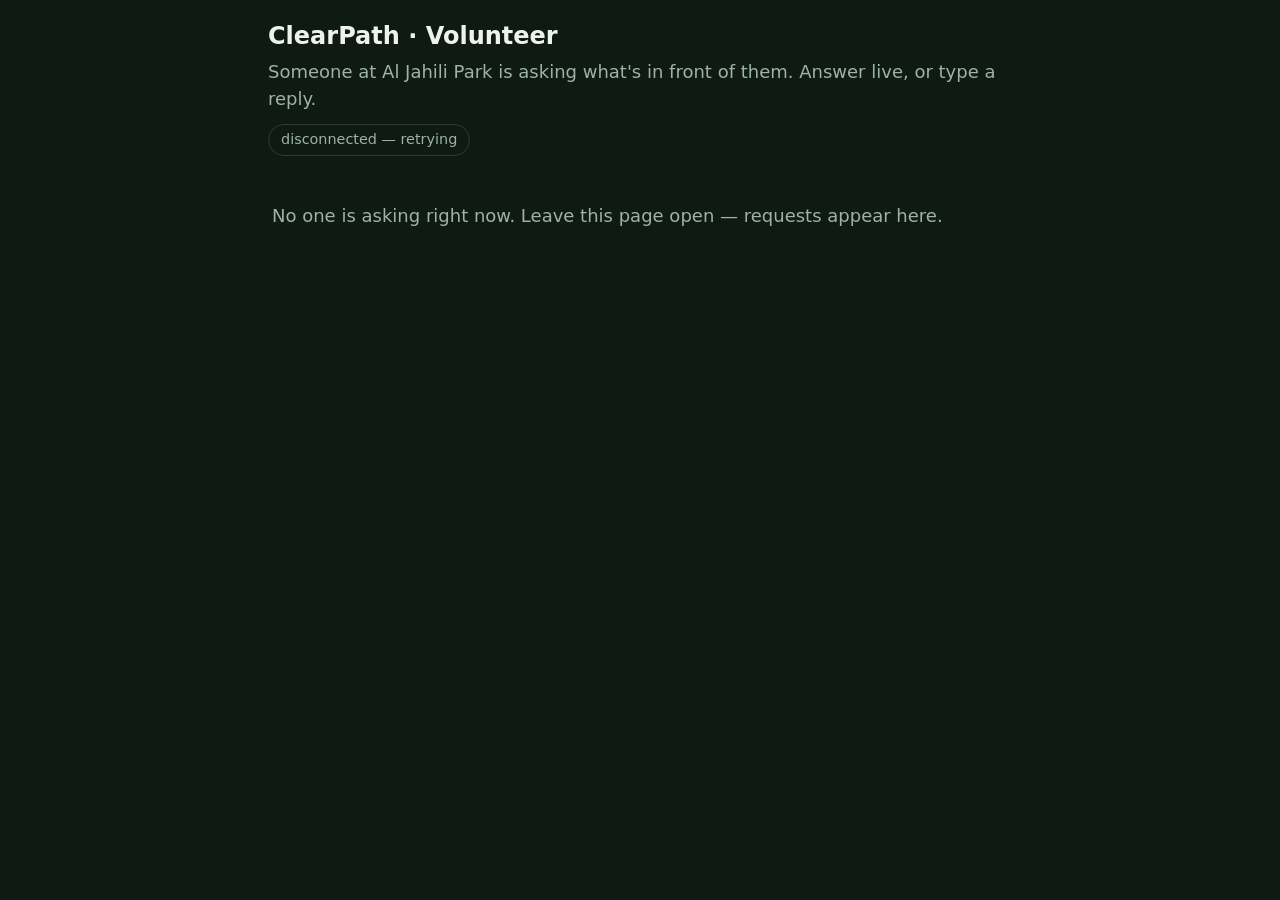
==== volunteer.html @ 2e6fbbfe "Add the assist screen, make Arabic a real language, and drop every map key From People of Determinat" ====
<!DOCTYPE html>
<html lang="en">
<head>
<meta charset="UTF-8">
<meta name="viewport" content="width=device-width, initial-scale=1">
<title>ClearPath — Volunteer</title>
<meta name="theme-color" content="#0f1a14">
<link rel="stylesheet" href="css/style.css">
<style>
  /* This page is for sighted volunteers, so it is styled for glanceability
     rather than for the accessibility constraints the main app works under:
     the person reading it is being asked to answer quickly. */
  body { padding: 0 0 40px; }
  .vol-wrap { max-width: 780px; margin: 0 auto; padding: 18px; }
  .vol-head { display: flex; align-items: center; justify-content: space-between; gap: 12px; flex-wrap: wrap; margin-bottom: 14px; }
  .vol-presence { font-size: .9rem; color: var(--muted); border: 1px solid var(--border); border-radius: 999px; padding: 4px 12px; }
  .vol-presence[data-live="true"] { color: var(--accent); border-color: var(--accent); }
  .vol-empty { color: var(--muted); padding: 28px 4px; }
  .vol-req { border: 1px solid var(--border); border-inline-start: 5px solid var(--accent); border-radius: var(--radius-sm); background: var(--surface-raised); padding: 14px; margin-bottom: 12px; }
  .vol-req[data-state="queued"] { border-inline-start-color: #c68a00; }
  .vol-req[data-state="live"] { border-inline-start-color: #3b82f6; }
  .vol-req[data-state="answered"], .vol-req[data-state="ended"] { opacity: .55; }
  .vol-q { font-size: 1.1rem; margin: 0 0 8px; }
  .vol-meta { font-size: .82rem; color: var(--muted); display: flex; gap: 10px; flex-wrap: wrap; margin-bottom: 10px; }
  .vol-snap { max-width: 100%; border-radius: var(--radius-sm); border: 1px solid var(--border); margin-bottom: 10px; display: block; }
  .vol-reply { width: 100%; min-height: 78px; padding: 10px 12px; border-radius: var(--radius-sm); border: 1px solid var(--border); background: var(--surface); color: var(--text); font: inherit; margin-bottom: 8px; }
  .vol-actions { display: flex; gap: 8px; flex-wrap: wrap; }
  .vol-live { display: grid; gap: 10px; margin-top: 10px; }
  .vol-live video { width: 100%; border-radius: var(--radius-sm); background: #000; border: 1px solid var(--border); }
  .vol-lang { font-weight: 700; color: var(--accent); }
</style>
</head>
<body data-contrast="normal">
<div class="vol-wrap">
  <div class="vol-head">
    <div>
      <h1 style="margin:0; font-size:1.5rem;">ClearPath · Volunteer</h1>
      <p style="margin:4px 0 0; color:var(--muted);">Someone at Al Jahili Park is asking what's in front of them. Answer live, or type a reply.</p>
    </div>
    <span class="vol-presence" id="presence" data-live="false">connecting…</span>
  </div>

  <div id="list"><p class="vol-empty">No one is asking right now. Leave this page open — requests appear here.</p></div>
</div>

<audio id="chime" preload="auto"></audio>

<script>
(function () {
  const list = document.getElementById("list");
  const presence = document.getElementById("presence");
  const requests = new Map();
  const peers = new Map();

  // A request arriving while the volunteer is looking elsewhere is the whole
  // reason this page exists, so it makes a noise. WebAudio rather than a
  // file, so there is nothing to ship.
  let audio;
  function chime() {
    try {
      audio = audio || new (window.AudioContext || window.webkitAudioContext)();
      [523.25, 659.25].forEach((f, i) => {
        const o = audio.createOscillator(), g = audio.createGain();
        o.type = "triangle"; o.frequency.value = f;
        const at = audio.currentTime + i * 0.13;
        g.gain.setValueAtTime(0.0001, at);
        g.gain.exponentialRampToValueAtTime(0.14, at + 0.05);
        g.gain.exponentialRampToValueAtTime(0.0001, at + 0.34);
        o.connect(g).connect(audio.destination);
        o.start(at); o.stop(at + 0.36);
      });
    } catch (_) {}
  }

  function esc(s) {
    return String(s == null ? "" : s).replace(/[&<>"']/g, c =>
      ({ "&": "&amp;", "<": "&lt;", ">": "&gt;", '"': "&quot;", "'": "&#39;" }[c]));
  }

  function render() {
    const open = [...requests.values()].sort((a, b) => b.createdAt - a.createdAt);
    if (!open.length) {
      list.innerHTML = `<p class="vol-empty">No one is asking right now. Leave this page open — requests appear here.</p>`;
      return;
    }
    list.innerHTML = open.map(r => `
      <div class="vol-req" data-state="${esc(r.state)}" id="req-${esc(r.id)}">
        <p class="vol-q">${esc(r.question) || "<em>No question given — they just want someone to look.</em>"}</p>
        <div class="vol-meta">
          <span>${new Date(r.createdAt).toLocaleTimeString()}</span>
          <span>mode: ${esc(r.mode)}</span>
          <span class="vol-lang">reply in ${r.lang === "ar" ? "ARABIC" : "ENGLISH"}</span>
          <span>${esc(r.state)}</span>
        </div>
        ${r.snapshotUrl ? `<img class="vol-snap" src="${r.snapshotUrl}" alt="What they are pointing at">` : ""}
        ${r.state === "live" ? `<div class="vol-live"><video id="vid-${esc(r.id)}" autoplay playsinline></video></div>` : ""}
        ${(r.state === "ringing" || r.state === "queued") ? `
          <div class="vol-actions">
            ${r.state === "ringing" ? `<button class="btn primary" data-act="accept" data-id="${esc(r.id)}">Answer live</button>` : ""}
            <button class="btn secondary" data-act="snap" data-id="${esc(r.id)}">Show photo</button>
          </div>
          <div style="margin-top:10px;">
            <textarea class="vol-reply" id="reply-${esc(r.id)}" placeholder="${r.lang === "ar" ? "اكتب إجابتك بالعربية…" : "Type your answer…"}"></textarea>
            <div class="vol-actions">
              <button class="btn primary" data-act="send" data-id="${esc(r.id)}">Send answer</button>
            </div>
          </div>` : ""}
        ${r.state === "live" ? `<div class="vol-actions"><button class="btn secondary" data-act="end" data-id="${esc(r.id)}">End call</button></div>` : ""}
        ${r.answer ? `<p style="color:var(--accent); margin-top:8px;">Answered: ${esc(r.answer)}</p>` : ""}
      </div>`).join("");
  }

  list.addEventListener("click", async (e) => {
    const btn = e.target.closest("button[data-act]");
    if (!btn) return;
    const id = btn.dataset.id;
    const r = requests.get(id);
    if (!r) return;

    if (btn.dataset.act === "snap") {
      const res = await fetch(`/api/volunteer/snapshot?id=${encodeURIComponent(id)}`);
      if (res.ok) { r.snapshotUrl = (await res.json()).snapshot; render(); }
      return;
    }
    if (btn.dataset.act === "accept") {
      const res = await fetch("/api/volunteer/accept", {
        method: "POST", headers: { "Content-Type": "application/json" },
        body: JSON.stringify({ id })
      });
      if (!res.ok) { alert("Another volunteer already took this one."); return; }
      r.state = "live"; render();
      return;
    }
    if (btn.dataset.act === "send") {
      const answer = document.getElementById(`reply-${id}`).value.trim();
      if (!answer) return;
      await fetch("/api/volunteer/answer", {
        method: "POST", headers: { "Content-Type": "application/json" },
        body: JSON.stringify({ id, answer })
      });
      return;
    }
    if (btn.dataset.act === "end") {
      const pc = peers.get(id);
      if (pc) { try { pc.close(); } catch (_) {} peers.delete(id); }
      await fetch("/api/volunteer/end", {
        method: "POST", headers: { "Content-Type": "application/json" },
        body: JSON.stringify({ id })
      });
    }
  });

  /* ── Signalling ──
     The visitor always makes the offer, because they are the one with the
     camera; this side only ever answers. Media is peer to peer — the server
     relays nothing but the handshake. */
  async function onSignal(id, signal) {
    let pc = peers.get(id);
    if (!pc) {
      pc = new RTCPeerConnection({ iceServers: [{ urls: "stun:stun.l.google.com:19302" }] });
      peers.set(id, pc);
      pc.ontrack = (e) => {
        const v = document.getElementById(`vid-${id}`);
        if (v) v.srcObject = e.streams[0];
      };
      pc.onicecandidate = (e) => {
        if (e.candidate) send(id, e.candidate.toJSON());
      };
    }
    if (signal.type === "offer") {
      await pc.setRemoteDescription(signal);
      const answer = await pc.createAnswer();
      await pc.setLocalDescription(answer);
      send(id, answer);
    } else if (signal.candidate) {
      try { await pc.addIceCandidate(signal); } catch (_) {}
    }
  }

  function send(id, signal) {
    fetch("/api/volunteer/signal", {
      method: "POST", headers: { "Content-Type": "application/json" },
      body: JSON.stringify({ id, from: "volunteer", signal })
    }).catch(() => {});
  }

  const es = new EventSource("/api/volunteer/events?role=volunteer");
  es.onopen = () => { presence.textContent = "listening for requests"; presence.dataset.live = "true"; };
  es.onerror = () => { presence.textContent = "disconnected — retrying"; presence.dataset.live = "false"; };

  es.addEventListener("presence", (e) => {
    const n = JSON.parse(e.data).online;
    presence.textContent = `${n} volunteer${n === 1 ? "" : "s"} listening`;
    presence.dataset.live = "true";
  });
  es.addEventListener("request", (e) => {
    const r = JSON.parse(e.data);
    if (!requests.has(r.id)) chime();
    requests.set(r.id, { ...requests.get(r.id), ...r });
    render();
  });
  es.addEventListener("updated", (e) => {
    const r = JSON.parse(e.data);
    requests.set(r.id, { ...requests.get(r.id), ...r });
    render();
  });
  es.addEventListener("expired", (e) => {
    requests.delete(JSON.parse(e.data).id);
    render();
  });
  es.addEventListener("signal", (e) => {
    const { id, signal } = JSON.parse(e.data);
    onSignal(id, signal);
  });
})();
</script>
</body>
</html>
---- css/style.css ----
:root {
  --bg: #0f1a14;
  --surface: #16241c;
  --surface-raised: #1c2e23;
  --text: #eef2ee;
  --muted: #9db3a6;
  --accent: #2fbf87;
  --accent-strong: #1f6f54;
  --accent-contrast: #06140d;
  --warn: #ff8a5c;
  --border: #2a3d31;
  --focus: #ffd400;
  --radius: 16px;
  --radius-sm: 10px;
  --step-body: 1rem;
  --step-h3: 1.2rem;
  --step-h2: 1.55rem;
  --step-h1: 1.7rem;
  --shadow: 0 10px 28px rgba(0,0,0,0.35);
}
[data-contrast="high"] {
  --bg: #000000;
  --surface: #000000;
  --surface-raised: #101010;
  --text: #ffffff;
  --muted: #f2f2f2;
  --accent: #ffd400;
  --accent-strong: #ffd400;
  --accent-contrast: #000000;
  --border: #ffffff;
  --focus: #ffd400;
}

* { box-sizing: border-box; }
html { font-size: 16px; }
html, body { margin: 0; padding: 0; }
body {
  background: var(--bg);
  color: var(--text);
  font-family: "Segoe UI", system-ui, -apple-system, sans-serif;
  font-size: 1.125rem;
  line-height: 1.5;
}
body.dyslexia-friendly { letter-spacing: 0.02em; line-height: 1.8; }
body.dyslexia-friendly p, body.dyslexia-friendly li { word-spacing: 0.08em; }

a, button, input, select, [tabindex] { min-height: 44px; }
a { color: var(--accent); }

:focus-visible {
  outline: 3px solid var(--focus);
  outline-offset: 2px;
}

.skip-link {
  position: absolute;
  top: -60px; left: 8px;
  background: var(--focus);
  color: #06140d;
  padding: 10px 16px;
  border-radius: 8px;
  z-index: 999;
  font-weight: 700;
  transition: top 0.15s;
}
.skip-link:focus { top: 8px; }

.toast-region {
  position: fixed;
  top: 12px; left: 50%;
  transform: translateX(-50%);
  z-index: 998;
  display: flex;
  flex-direction: column;
  gap: 8px;
  align-items: center;
  pointer-events: none;
}
.toast {
  background: var(--surface-raised);
  border: 1px solid var(--accent);
  color: var(--text);
  padding: 10px 18px;
  border-radius: 999px;
  box-shadow: var(--shadow);
  opacity: 0;
  transform: translateY(-8px);
  transition: opacity 0.2s, transform 0.2s;
  font-size: 0.9rem;
}
.toast.show { opacity: 1; transform: translateY(0); }

/* Head-driven virtual cursor */
.head-cursor {
  position: fixed;
  top: 0; left: 0;
  z-index: 999;
  color: var(--focus);
  pointer-events: none;
  transform: translate(-50%, -50%);
  transition: filter 0.1s;
  filter: drop-shadow(0 0 4px rgba(0,0,0,0.6));
}
.head-cursor.clicking svg circle:last-child { fill: #ff5050; }
.head-cursor.over-target svg circle:first-child { stroke: #ff5050; stroke-width: 3; }

/* App bar */
header.app-bar {
  display: flex;
  align-items: center;
  justify-content: space-between;
  gap: 10px;
  padding: 12px 16px;
  background: var(--surface);
  border-bottom: 1px solid var(--border);
  position: sticky;
  top: 0;
  z-index: 5;
}
.app-bar-title { display: flex; align-items: center; gap: 10px; }
.logo-mark {
  display: inline-flex;
  align-items: center;
  justify-content: center;
  width: 36px; height: 36px;
  border-radius: 10px;
  background: linear-gradient(160deg, var(--accent), var(--accent-strong));
  color: var(--accent-contrast);
  flex-shrink: 0;
}
.app-bar-title h1 { font-size: var(--step-h1); margin: 0; line-height: 1.1; }
.app-bar-title p { margin: 0; font-size: 0.82rem; color: var(--muted); }
.app-bar-actions { display: flex; gap: 6px; }
.icon-btn {
  width: 40px; height: 40px; min-height: 40px;
  border-radius: 10px;
  border: 1px solid var(--border);
  background: var(--surface-raised);
  color: var(--text);
  display: inline-flex; align-items: center; justify-content: center;
  cursor: pointer;
}
.icon-btn[aria-pressed="true"] { background: var(--accent); color: var(--accent-contrast); border-color: var(--accent); }

/* Bottom nav */
nav.bottom-nav {
  position: fixed;
  bottom: 0; left: 0; right: 0;
  display: flex;
  background: var(--surface);
  border-top: 1px solid var(--border);
  z-index: 20;
  padding-bottom: env(safe-area-inset-bottom, 0);
}
nav.bottom-nav button {
  flex: 1;
  display: flex;
  flex-direction: column;
  align-items: center;
  gap: 2px;
  padding: 8px 2px 10px;
  border: none;
  background: transparent;
  color: var(--muted);
  font-size: 0.72rem;
  cursor: pointer;
}
nav.bottom-nav button[aria-selected="true"] { color: var(--accent); }
nav.bottom-nav button.head-focus { box-shadow: inset 0 3px 0 var(--focus); }

main {
  max-width: 720px;
  margin: 0 auto;
  padding: 16px;
  padding-bottom: 96px;
}

.screen { display: none; animation: screenIn 0.22s ease; }
.screen.active { display: block; }
@keyframes screenIn {
  from { opacity: 0; transform: translateY(6px); }
  to { opacity: 1; transform: translateY(0); }
}

.card {
  background: var(--surface);
  border: 1px solid var(--border);
  border-radius: var(--radius);
  padding: 18px;
  margin-bottom: 16px;
  box-shadow: var(--shadow);
}
.card h2 { font-size: var(--step-h2); margin-top: 0; }
.card h3 { font-size: var(--step-h3); }
main p, main li, main label, main td, main th { font-size: var(--step-body); }

/* Home hero */
.hero {
  background-size: cover;
  background-position: center;
  border-radius: var(--radius);
  padding: 28px 20px;
  margin-bottom: 16px;
  color: #fff;
  box-shadow: var(--shadow);
}
.problem-card { border-color: var(--warn); background: rgba(255,138,92,0.07); }
.problem-card h2 { color: var(--warn); }
.solution-list { list-style: none; margin: 0; padding: 0; display: grid; gap: 10px; }
.solution-list li {
  display: flex;
  gap: 10px;
  align-items: flex-start;
  padding: 10px 12px;
  background: var(--surface-raised);
  border-radius: var(--radius-sm);
  font-size: 0.95rem;
}
.solution-list li svg { flex-shrink: 0; margin-top: 3px; color: var(--accent); }

.caption-bar {
  position: fixed;
  bottom: 72px; left: 12px; right: 12px;
  z-index: 30;
  display: flex;
  align-items: center;
  gap: 8px;
  background: rgba(6,20,13,0.92);
  color: #fff;
  border: 1px solid var(--accent);
  border-radius: 12px;
  padding: 10px 14px;
  font-size: 0.95rem;
  max-width: 720px;
  margin: 0 auto;
  box-shadow: var(--shadow);
}
.caption-bar svg { flex-shrink: 0; color: var(--accent); }

.aac-grid {
  display: grid;
  grid-template-columns: repeat(auto-fill, minmax(140px, 1fr));
  gap: 10px;
}
.aac-tile {
  display: flex;
  flex-direction: column;
  align-items: center;
  gap: 6px;
  padding: 16px 8px;
  border-radius: var(--radius);
  border: 2px solid var(--border);
  background: var(--surface-raised);
  color: var(--text);
  font-weight: 600;
  font-size: 0.92rem;
  cursor: pointer;
}
.aac-tile span { font-size: 1.8rem; }
.aac-tile:active { border-color: var(--accent); }
.aac-spoken {
  margin-top: 12px;
  min-height: 1.5rem;
  font-size: 1.3rem;
  font-weight: 700;
  color: var(--accent);
  text-align: center;
}

.ar-trip-photo {
  position: absolute;
  inset: 0;
  width: 100%;
  height: 100%;
  object-fit: cover;
  opacity: 0;
  transition: opacity 1.1s ease;
}
.ar-trip-photo.visible { opacity: 1; }
.ar-trip-photo.kb-a.visible { animation: kenBurnsA 5.4s ease-out forwards; }
.ar-trip-photo.kb-b.visible { animation: kenBurnsB 5.4s ease-out forwards; }
@keyframes kenBurnsA {
  from { transform: scale(1) translate(0, 0); }
  to { transform: scale(1.12) translate(-1.5%, -1%); }
}
@keyframes kenBurnsB {
  from { transform: scale(1) translate(0, 0); }
  to { transform: scale(1.12) translate(1.5%, 1%); }
}

.hero .badge {
  display: inline-block;
  background: rgba(47,191,135,0.25);
  border: 1px solid var(--accent);
  color: #cdf5e4;
  font-size: 0.78rem;
  padding: 4px 10px;
  border-radius: 999px;
  margin-bottom: 12px;
}
.hero h2 { font-size: 1.5rem; margin: 0 0 10px; line-height: 1.25; }
.hero p { margin: 0 0 16px; color: #d9e6de; }

.stat-row {
  display: grid;
  grid-template-columns: repeat(3, 1fr);
  gap: 10px;
  margin-bottom: 16px;
}
.stat-chip {
  background: var(--surface);
  border: 1px solid var(--border);
  border-radius: var(--radius-sm);
  padding: 12px 8px;
  text-align: center;
}
.stat-chip strong { display: block; font-size: 1.15rem; color: var(--accent); }
.stat-chip span { font-size: 0.75rem; color: var(--muted); }

.feature-grid {
  display: grid;
  grid-template-columns: repeat(auto-fill, minmax(150px, 1fr));
  gap: 12px;
}
.feature-card {
  text-align: left;
  background: var(--surface);
  border: 1px solid var(--border);
  border-radius: var(--radius);
  padding: 16px;
  color: var(--text);
  cursor: pointer;
}
.feature-card svg { color: var(--accent); margin-bottom: 8px; }
.feature-card span { display: block; font-weight: 700; margin-bottom: 4px; }
.feature-card p { margin: 0; font-size: 0.85rem; color: var(--muted); }

/* Buttons */
.btn {
  display: inline-flex;
  align-items: center;
  justify-content: center;
  gap: 8px;
  padding: 12px 20px;
  border-radius: 12px;
  border: 2px solid transparent;
  font-size: 1.02rem;
  cursor: pointer;
  min-width: 44px;
}
.btn.primary { background: var(--accent); color: var(--accent-contrast); border-color: var(--accent); font-weight: 600; }
.btn.secondary { background: var(--surface-raised); color: var(--text); border-color: var(--border); }
.btn.ghost { background: transparent; color: var(--accent); border-color: var(--accent); }
.btn.big { font-size: 1.15rem; padding: 16px 22px; width: 100%; margin: 6px 0; }
.btn:disabled { opacity: 0.45; cursor: not-allowed; }

.row { display: flex; gap: 10px; flex-wrap: wrap; }
.row.between { justify-content: space-between; align-items: center; }

.profile-grid {
  display: grid;
  grid-template-columns: repeat(auto-fill, minmax(150px, 1fr));
  gap: 12px;
}
.profile-toggle {
  border: 2px solid var(--border);
  border-radius: var(--radius);
  padding: 16px 12px;
  text-align: center;
  cursor: pointer;
  background: var(--surface-raised);
  color: var(--text);
}
.profile-toggle svg { color: var(--muted); display: block; margin: 0 auto 8px; }
.profile-toggle span { font-size: 0.92rem; }
.profile-toggle[aria-pressed="true"] {
  border-color: var(--accent);
  background: rgba(47,191,135,0.14);
}
.profile-toggle[aria-pressed="true"] svg { color: var(--accent); }

.stage-list { list-style: none; margin: 0; padding: 0; }
.stage-item {
  display: flex;
  gap: 12px;
  align-items: center;
  padding: 12px;
  border: 1px solid var(--border);
  border-radius: var(--radius);
  margin-bottom: 10px;
  background: var(--surface-raised);
}
.stage-item.current { border-color: var(--accent); border-width: 2px; }
.stage-item img { width: 60px; height: 60px; object-fit: cover; border-radius: 8px; flex-shrink: 0; }
.stage-info { flex: 1; }
.score-pill {
  font-weight: 700;
  padding: 4px 10px;
  border-radius: 999px;
  font-size: 0.85rem;
}
.score-pill.high { background: rgba(47,191,135,0.22); color: #7fe0b8; }
.score-pill.mid { background: rgba(255,193,7,0.2); color: #ffd166; }
.score-pill.low { background: rgba(255,90,90,0.2); color: #ff9b8a; }
[data-contrast="high"] .score-pill { background: #222; color: #ffd400; }

#map { height: 320px; border-radius: var(--radius); border: 1px solid var(--border); }

.walker-dot {
  width: 20px; height: 20px;
  border-radius: 50%;
  background: var(--focus);
  border: 3px solid #06140d;
  box-shadow: 0 0 0 0 rgba(255,212,0,0.5);
  animation: walkerPulse 1.4s infinite;
}
@keyframes walkerPulse {
  0% { box-shadow: 0 0 0 0 rgba(255,212,0,0.5); }
  70% { box-shadow: 0 0 0 12px rgba(255,212,0,0); }
  100% { box-shadow: 0 0 0 0 rgba(255,212,0,0); }
}
.leaflet-tooltip {
  background: var(--surface-raised);
  color: var(--text);
  border: 1px solid var(--accent);
  font-weight: 700;
}

.mode-badge {
  font-size: 0.75rem;
  padding: 4px 10px;
  border-radius: 999px;
  background: var(--surface-raised);
  border: 1px solid var(--border);
  color: var(--muted);
  white-space: nowrap;
}
.mode-badge.live { color: #ff9b8a; border-color: var(--warn); }
.mode-badge.demo { color: #ffd166; border-color: #ffd166; }
.mode-badge.classroom { color: #8ec6ff; border-color: #8ec6ff; }

.ar-wrap {
  position: relative;
  width: 100%;
  aspect-ratio: 3/4;
  max-height: 70vh;
  border-radius: var(--radius);
  overflow: hidden;
  background: #060c08;
}
.ar-wrap video { width: 100%; height: 100%; object-fit: cover; }
.ar-arrow {
  position: absolute;
  top: 42%; left: 50%;
  width: 90px; height: 90px;
  margin: -45px 0 0 -45px;
  transform-origin: center;
  filter: drop-shadow(0 2px 6px rgba(0,0,0,0.6));
  transition: transform 0.15s linear;
}
.ar-hud-top {
  position: absolute;
  top: 0; left: 0; right: 0;
  display: flex;
  justify-content: space-between;
  background: linear-gradient(180deg, rgba(0,0,0,0.65), transparent);
  color: #fff;
  padding: 10px 12px;
  font-size: 0.85rem;
  font-family: monospace;
}
.ar-progress {
  position: absolute;
  top: 46px; left: 12px; right: 12px;
  display: flex;
  gap: 6px;
}
.ar-progress .dot {
  flex: 1;
  height: 5px;
  border-radius: 3px;
  background: rgba(255,255,255,0.25);
}
.ar-progress .dot.done { background: var(--accent); }
.ar-progress .dot.active { background: var(--focus); }
.ar-banner {
  position: absolute;
  bottom: 0; left: 0; right: 0;
  background: linear-gradient(0deg, rgba(0,0,0,0.8), transparent);
  color: #fff;
  padding: 20px 16px 14px;
  font-size: 1.02rem;
}

.story-page { text-align: center; }
.story-page img {
  width: 100%;
  max-width: 420px;
  border-radius: var(--radius);
  margin: 0 auto 16px;
  display: block;
}
.story-page .story-text { font-size: 1.4rem; font-weight: 700; margin-bottom: 8px; }
.story-page .story-sub { font-size: 1.02rem; color: var(--muted); }

.mic-indicator {
  display: inline-flex;
  align-items: center;
  gap: 8px;
  padding: 8px 14px;
  border-radius: 999px;
  border: 2px solid var(--border);
  font-size: 0.92rem;
}
.mic-indicator.live { border-color: var(--warn); color: var(--warn); }
.mic-indicator .dot { width: 10px; height: 10px; border-radius: 50%; background: var(--muted); }
.mic-indicator.live .dot { background: var(--warn); animation: pulse 1s infinite; }
@keyframes pulse { 0%,100%{opacity:1;} 50%{opacity:0.3;} }

textarea, input[type=text], select {
  width: 100%;
  padding: 12px;
  border-radius: 10px;
  border: 2px solid var(--border);
  font-size: 1rem;
  background: var(--surface-raised);
  color: var(--text);
}

table.report-table { width: 100%; border-collapse: collapse; font-size: 0.92rem; }
table.report-table th, table.report-table td {
  border: 1px solid var(--border);
  padding: 8px;
  text-align: left;
}

.visually-hidden {
  position: absolute; width: 1px; height: 1px;
  overflow: hidden; clip: rect(0,0,0,0); white-space: nowrap;
}

.headcam-frame { position: relative; flex-shrink: 0; }
video.headcam-preview {
  width: 220px;
  border-radius: 12px;
  border: 1px solid var(--border);
  transform: scaleX(-1);
}
.settings-row {
  display: flex;
  justify-content: space-between;
  align-items: center;
  gap: 14px;
  padding: 14px 0;
  border-top: 1px solid var(--border);
}
.settings-row:first-of-type { border-top: none; }
.settings-row strong { display: block; }
.settings-row p { margin: 2px 0 0; font-size: 0.85rem; color: var(--muted); }

.switch {
  width: 52px; height: 30px;
  border-radius: 999px;
  border: 1px solid var(--border);
  background: var(--surface-raised);
  position: relative;
  cursor: pointer;
  flex-shrink: 0;
}
.switch span {
  position: absolute;
  top: 3px; left: 3px;
  width: 22px; height: 22px;
  border-radius: 50%;
  background: var(--muted);
  transition: transform 0.15s, background 0.15s;
}
.switch[aria-checked="true"] { background: rgba(47,191,135,0.25); border-color: var(--accent); }
.switch[aria-checked="true"] span { transform: translateX(22px); background: var(--accent); }

.stepper {
  display: flex;
  align-items: center;
  gap: 10px;
  flex-shrink: 0;
}
.stepper span { min-width: 42px; text-align: center; font-variant-numeric: tabular-nums; }

.audio-first-toggle {
  display: flex;
  align-items: center;
  gap: 10px;
  margin-top: 12px;
  padding: 10px 12px;
  border: 1px dashed var(--border);
  border-radius: var(--radius-sm);
  font-size: 0.9rem;
  color: var(--muted);
  cursor: pointer;
}
.audio-first-toggle input { width: 20px; height: 20px; accent-color: var(--accent); }

.ar-wrap.audio-first video { filter: brightness(0.35); }
.ar-wrap.audio-first .ar-banner {
  font-size: 1.3rem;
  font-weight: 700;
  padding-top: 40px;
}
.ar-wrap.audio-first .ar-arrow { width: 130px; height: 130px; margin: -65px 0 0 -65px; }

.ar-next-stage {
  position: absolute;
  bottom: 76px; left: 16px; right: 16px;
  width: auto;
}

/* Smart-glasses HUD preview — a minimalist monochrome wearable-style
   overlay, the one Focus Area 2 "AI-Powered Solution" (Smart Glasses &
   Wearables) not otherwise covered by the phone-based AR/beacon/haptics. */
.ar-wrap.glass-hud video { filter: grayscale(1) brightness(0.6) contrast(1.2); }
.ar-wrap.glass-hud .ar-arrow polygon { fill: #7fe6ff; stroke: #04262e; }
.ar-wrap.glass-hud .ar-hud-top,
.ar-wrap.glass-hud .ar-banner {
  color: #7fe6ff;
  font-family: monospace;
  background: linear-gradient(180deg, rgba(4,20,24,0.75), transparent);
}
.ar-wrap.glass-hud::before {
  content: "";
  position: absolute;
  inset: 14px;
  border: 1px solid rgba(127,230,255,0.5);
  border-radius: 10px;
  pointer-events: none;
}
.ar-wrap.glass-hud::after {
  content: "◤ SMART GLASSES PREVIEW ◢";
  position: absolute;
  top: 44%; left: 50%;
  transform: translate(-50%, -50%);
  color: rgba(127,230,255,0.35);
  font-family: monospace;
  font-size: 0.7rem;
  letter-spacing: 0.12em;
  pointer-events: none;
}

.story3d-overlay {
  position: fixed;
  inset: 0;
  z-index: 500;
  background: #05100b;
}
.story3d-overlay canvas { width: 100%; height: 100%; display: block; touch-action: none; cursor: grab; }
.story3d-hint {
  position: absolute;
  top: 16px; left: 50%;
  transform: translateX(-50%);
  color: #fff;
  background: rgba(0,0,0,0.5);
  padding: 8px 16px;
  border-radius: 999px;
  font-size: 0.9rem;
  transition: opacity 0.4s;
  pointer-events: none;
}
.story3d-controls {
  position: absolute;
  bottom: 18px; left: 0; right: 0;
  display: flex;
  justify-content: center;
  gap: 12px;
}

.headcam-dot {
  position: absolute;
  width: 14px; height: 14px;
  border-radius: 50%;
  background: var(--focus);
  border: 2px solid #06140d;
  transform: translate(-50%, -50%);
  pointer-events: none;
}

/* ═══════════════════════════════════════════════════════════════════
   Real-GPS, obstacle-detection and personalised-cue additions
   ═══════════════════════════════════════════════════════════════════ */

/* ── Route summary ──────────────────────────────────────────────── */
.route-summary {
  display: flex;
  flex-wrap: wrap;
  gap: 8px 18px;
  align-items: center;
  margin-top: 12px;
  padding: 12px 14px;
  background: var(--surface-raised);
  border: 1px solid var(--border);
  border-radius: var(--radius-sm);
}
.route-stat { color: var(--muted); font-size: 0.95rem; }
.route-stat strong { color: var(--text); font-size: 1.15rem; }
.route-provider {
  margin-inline-start: auto;
  font-size: 0.82rem;
  color: var(--muted);
  border: 1px solid var(--border);
  border-radius: 999px;
  padding: 3px 10px;
}
/* A degraded route is a straight line pretending to be guidance. It gets
   a warning colour so nobody demos it thinking the router worked. */
.route-provider.degraded { color: var(--warn); border-color: var(--warn); }

.map-note {
  margin: 10px 0 0;
  font-size: 0.82rem;
  color: var(--muted);
  word-break: break-word;
}

.stage-provenance {
  margin: 2px 0 0;
  font-size: 0.78rem;
  color: var(--muted);
  opacity: 0.75;
  font-style: italic;
}

.btn.small { padding: 8px 14px; font-size: 0.9rem; min-height: 40px; }

/* ── Nearby facilities ──────────────────────────────────────────── */
.places-list { list-style: none; margin: 12px 0 0; padding: 0; }
.place-item {
  display: flex;
  align-items: center;
  gap: 12px;
  padding: 12px 12px;
  border: 1px solid var(--border);
  border-radius: var(--radius-sm);
  margin-bottom: 8px;
  background: var(--surface-raised);
  /* A left rail carries the wheelchair tag, so the accessibility answer is
     legible at a glance and not only in the text. */
  border-inline-start: 5px solid var(--border);
}
.place-item.wc-yes { border-inline-start-color: var(--accent); }
.place-item.wc-limited { border-inline-start-color: #c68a00; }
.place-item.wc-no { border-inline-start-color: var(--warn); }
.place-item.wc-unknown { border-inline-start-color: var(--muted); }
.place-icon { font-size: 1.4rem; line-height: 1; }
.place-body { display: flex; flex-direction: column; gap: 2px; flex: 1; min-width: 0; }
.place-note { font-size: 0.85rem; color: var(--muted); }
.place-dist {
  font-variant-numeric: tabular-nums;
  font-weight: 700;
  color: var(--muted);
  white-space: nowrap;
}
.places-empty { color: var(--muted); padding: 12px 0; list-style: none; }

/* ── Obstacle detection overlay ─────────────────────────────────── */
.ar-vision-overlay {
  position: absolute;
  inset: 0;
  width: 100%;
  height: 100%;
  pointer-events: none;
  z-index: 3;
}

.vision-controls { gap: 10px; }
.vision-controls input[type="range"] { flex: 1; min-width: 120px; }
.vision-threshold-val {
  font-variant-numeric: tabular-nums;
  font-weight: 700;
  min-width: 3.2ch;
}
.vision-status {
  font-size: 0.85rem;
  color: var(--muted);
  border: 1px solid var(--border);
  border-radius: 999px;
  padding: 3px 10px;
}
.vision-status[data-kind="live"] { color: var(--accent); border-color: var(--accent); }
.vision-status[data-kind="error"] { color: var(--warn); border-color: var(--warn); }

/* ── GPS honesty panel ──────────────────────────────────────────── */
.gps-panel {
  margin-top: 14px;
  padding: 12px 14px;
  background: var(--surface-raised);
  border: 1px solid var(--border);
  border-radius: var(--radius-sm);
}
.gps-row { display: flex; align-items: center; gap: 10px; }
.gps-dot {
  width: 12px;
  height: 12px;
  border-radius: 50%;
  flex: none;
  background: var(--muted);
  /* Colour alone never carries the state — the text beside it always says
     the same thing in words. */
  border: 2px solid var(--border);
}
.gps-dot[data-level="good"] { background: var(--accent); }
.gps-dot[data-level="fair"] { background: #c68a00; }
.gps-dot[data-level="poor"],
.gps-dot[data-level="stale"] { background: var(--warn); }
.gps-detail { margin: 8px 0 0; font-size: 0.88rem; color: var(--muted); }

/* ── Obstacle log ───────────────────────────────────────────────── */
.obstacle-log {
  margin-top: 14px;
  padding: 12px 14px;
  background: var(--surface-raised);
  border: 1px solid var(--border);
  border-radius: var(--radius-sm);
}
.obstacle-log h3 { margin: 0 0 8px; font-size: var(--step-h3); }
.obstacle-log ul { list-style: none; margin: 0; padding: 0; }
.obstacle-log li {
  padding: 8px 10px;
  border-inline-start: 4px solid var(--border);
  background: var(--surface);
  border-radius: var(--radius-sm);
  margin-bottom: 6px;
  font-size: 0.92rem;
}
.obstacle-log li.obstacle-block { border-inline-start-color: var(--warn); }
.obstacle-log li.obstacle-caution { border-inline-start-color: #c68a00; }
.obstacle-log li.obstacle-amenity { border-inline-start-color: var(--accent); }
.obstacle-time {
  font-variant-numeric: tabular-nums;
  color: var(--muted);
  font-size: 0.8rem;
  margin-inline-end: 6px;
}

/* ── AI cue status ──────────────────────────────────────────────── */
.ai-status {
  display: inline-block;
  font-size: 0.8rem;
  border: 1px solid var(--border);
  border-radius: 999px;
  padding: 2px 9px;
  color: var(--muted);
}
.ai-status[data-state="ok"] { color: var(--accent); border-color: var(--accent); }
.ai-status[data-state="fallback"] { color: var(--warn); border-color: var(--warn); }

@media (max-width: 520px) {
  .route-provider { margin-inline-start: 0; }
  .place-item { flex-wrap: wrap; }
}

/* ── Ground path overlay ────────────────────────────────────────── */
.ar-path-overlay {
  position: absolute;
  inset: 0;
  width: 100%;
  height: 100%;
  pointer-events: none;
  /* Under the obstacle boxes and the arrow: the path is the ground layer,
     the warnings sit on top of it. */
  z-index: 2;
}
.ar-path-hint {
  position: absolute;
  left: 50%;
  bottom: 84px;
  transform: translateX(-50%);
  max-width: 80%;
  text-align: center;
  background: rgba(8, 20, 14, 0.82);
  color: #fff;
  border: 1px solid rgba(255,255,255,0.18);
  border-radius: 999px;
  padding: 7px 14px;
  font-size: 0.85rem;
  z-index: 5;
}
.ar-path-legend {
  display: flex;
  flex-wrap: wrap;
  align-items: center;
  gap: 6px 14px;
  margin: 10px 0 0;
  font-size: 0.85rem;
  color: var(--muted);
}
.legend-swatch {
  display: inline-block;
  width: 22px;
  height: 10px;
  border-radius: 3px;
  margin-inline-end: 2px;
  vertical-align: middle;
}
.legend-swatch[data-c="green"]  { background: #22c55e; }
.legend-swatch[data-c="yellow"] { background: #facc15; }
.legend-swatch[data-c="red"]    { background: #ef4444; }

/* ── Virtual visit (Street View) ────────────────────────────────── */
.sv-list {
  display: flex;
  flex-wrap: wrap;
  gap: 8px;
  margin: 14px 0 12px;
}
.sv-chip {
  appearance: none;
  cursor: pointer;
  font: inherit;
  font-size: 0.9rem;
  color: var(--text);
  background: var(--surface-raised);
  border: 1px solid var(--border);
  border-radius: 999px;
  padding: 9px 15px;
  /* 44px minimum tap target, same rule as the rest of the app. */
  min-height: 44px;
  border-inline-start-width: 5px;
}
.sv-chip.kind-journey   { border-inline-start-color: var(--accent); }
.sv-chip.kind-highlight { border-inline-start-color: #7c9cff; }
.sv-chip.kind-service   { border-inline-start-color: #c68a00; }
.sv-chip.kind-emergency { border-inline-start-color: var(--warn); }
.sv-chip.active {
  background: var(--accent-strong);
  color: #fff;
  border-color: var(--accent);
  font-weight: 700;
}
.sv-chip:focus-visible { outline: 3px solid var(--focus); outline-offset: 2px; }

.sv-stage {
  position: relative;
  width: 100%;
  aspect-ratio: 16 / 10;
  border-radius: var(--radius-sm);
  overflow: hidden;
  background: #0a1410;
  border: 1px solid var(--border);
}
.sv-stage iframe { width: 100%; height: 100%; border: 0; display: block; }
/* The tour runs on photographs now, not an embed, so the image needs the
   same fill treatment the iframe had. */
.sv-stage img { width: 100%; height: 100%; object-fit: cover; display: block; }
.sv-3d { white-space: nowrap; }

.sv-keyprompt { padding: 20px; }
.sv-keyprompt h3 { margin-top: 0; }
.sv-keyprompt ol { margin: 10px 0 14px; padding-inline-start: 20px; color: var(--muted); }
.sv-keyprompt li { margin-bottom: 6px; }
.sv-keyprompt input {
  flex: 1;
  min-width: 180px;
  min-height: 44px;
  padding: 10px 12px;
  border-radius: var(--radius-sm);
  border: 1px solid var(--border);
  background: var(--surface);
  color: var(--text);
  font: inherit;
}
.sv-fallback-note { color: var(--muted); font-size: 0.88rem; margin-bottom: 0; }
.linklike {
  appearance: none;
  background: none;
  border: 0;
  padding: 0;
  font: inherit;
  color: var(--accent);
  text-decoration: underline;
  cursor: pointer;
}

.sv-blurb { margin-top: 4px; }
.sv-coverage {
  font-size: 0.8rem;
  color: var(--muted);
  border: 1px solid var(--border);
  border-radius: 999px;
  padding: 3px 10px;
  display: inline-block;
}
.sv-panel {
  margin-top: 12px;
  padding: 12px 14px;
  border-radius: var(--radius-sm);
  background: var(--surface-raised);
  border: 1px solid var(--border);
  border-inline-start: 5px solid var(--border);
}
.sv-panel h4 { margin: 0 0 6px; font-size: 1rem; }
.sv-panel p { margin: 0; color: var(--muted); }
.sv-panel.good { border-inline-start-color: var(--accent); }
.sv-panel.caution { border-inline-start-color: #c68a00; }
.sv-panel.emergency { border-inline-start-color: var(--warn); }
.sv-services { margin: 0; padding-inline-start: 20px; color: var(--muted); }
.sv-services li { margin-bottom: 3px; }

.sv-exits { list-style: none; margin: 12px 0 0; padding: 0; }
.sv-exits li {
  display: flex;
  justify-content: space-between;
  gap: 12px;
  flex-wrap: wrap;
  padding: 11px 12px;
  border: 1px solid var(--border);
  border-radius: var(--radius-sm);
  margin-bottom: 7px;
  background: var(--surface-raised);
}
.sv-exits span { color: var(--muted); font-variant-numeric: tabular-nums; font-size: 0.85rem; }

@media (max-width: 520px) {
  .sv-stage { aspect-ratio: 4 / 3; }
}

/* ── Street View AI guide ───────────────────────────────────────── */
.sv-controls {
  position: absolute;
  left: 50%;
  bottom: 14px;
  transform: translateX(-50%);
  display: flex;
  align-items: center;
  gap: 8px;
  z-index: 3;
}
.sv-turn {
  appearance: none;
  cursor: pointer;
  font-size: 1.2rem;
  line-height: 1;
  color: #fff;
  background: rgba(8, 20, 14, 0.82);
  border: 1px solid rgba(255,255,255,0.22);
  border-radius: 50%;
  width: 44px;
  height: 44px;
}
.sv-ask { white-space: nowrap; box-shadow: 0 6px 18px rgba(0,0,0,0.35); }
.sv-turn:focus-visible,
.sv-ask:focus-visible { outline: 3px solid var(--focus); outline-offset: 2px; }

.sv-guide {
  position: absolute;
  left: 12px;
  right: 12px;
  top: 12px;
  max-height: 55%;
  overflow-y: auto;
  padding: 13px 15px;
  background: rgba(8, 20, 14, 0.90);
  color: #fff;
  border: 1px solid rgba(255,255,255,0.18);
  border-inline-start: 5px solid var(--accent);
  border-radius: var(--radius-sm);
  z-index: 4;
  font-size: 0.95rem;
}
.sv-guide p { margin: 0 0 6px; }
.sv-guide p:last-child { margin-bottom: 0; }
/* A written fallback and a live look at the image are different claims, so
   they never look the same. */
.sv-guide[data-kind="fallback"] { border-inline-start-color: #c68a00; }
.sv-guide[data-kind="empty"] { border-inline-start-color: var(--muted); }
.sv-guide-src {
  font-size: 0.78rem;
  color: rgba(255,255,255,0.68);
  font-style: italic;
}
.sv-guide-loading { color: rgba(255,255,255,0.8); }

@media (max-width: 520px) {
  .sv-ask { font-size: 0.88rem; padding: 10px 12px; }
  .sv-turn { width: 40px; height: 40px; }
}

/* ── Assist screen ──────────────────────────────────────────────── */
.assist-modes { display: flex; flex-wrap: wrap; gap: 8px; margin: 14px 0 12px; }
.assist-mode {
  appearance: none; cursor: pointer; font: inherit; font-size: 0.92rem;
  color: var(--text); background: var(--surface-raised);
  border: 1px solid var(--border); border-radius: 999px;
  padding: 10px 16px; min-height: 44px;
}
.assist-mode.active { background: var(--accent-strong); color: #fff; border-color: var(--accent); font-weight: 700; }
.assist-mode:focus-visible { outline: 3px solid var(--focus); outline-offset: 2px; }

.assist-stage {
  position: relative; width: 100%; aspect-ratio: 4 / 3;
  border-radius: var(--radius-sm); overflow: hidden;
  background: #060d09; border: 1px solid var(--border);
}
.assist-stage video { width: 100%; height: 100%; object-fit: cover; display: block; }
.assist-placeholder {
  position: absolute; inset: 0; display: flex; align-items: center; justify-content: center;
}
.assist-answer {
  position: absolute; inset-inline: 10px; bottom: 10px; max-height: 70%; overflow-y: auto;
  padding: 13px 15px; background: rgba(6, 14, 10, 0.93); color: #fff;
  border: 1px solid rgba(255,255,255,0.18); border-inline-start: 5px solid var(--accent);
  border-radius: var(--radius-sm); font-size: 0.97rem;
}
.assist-answer p { margin: 0 0 6px; }
.assist-answer p:last-child { margin-bottom: 0; }
/* An uncertain answer, a machine answer and a human answer must never look
   alike — the whole hand-off depends on the difference being obvious. */
.assist-answer[data-kind="unsure"]    { border-inline-start-color: #c68a00; }
.assist-answer[data-kind="volunteer"] { border-inline-start-color: #7c9cff; }
.assist-answer[data-kind="error"]     { border-inline-start-color: var(--warn); }
.assist-answer[data-kind="waiting"]   { border-inline-start-color: var(--muted); }
.assist-answer[data-kind="found"]     { border-inline-start-color: var(--accent); }
.assist-by {
  display: inline-block; font-size: 0.74rem; text-transform: uppercase; letter-spacing: 0.5px;
  color: rgba(255,255,255,0.72); border: 1px solid rgba(255,255,255,0.28);
  border-radius: 999px; padding: 2px 9px; margin-bottom: 7px;
}
.assist-unsure { color: #ffd88a; }
.assist-escalate { margin-top: 10px; }

.assist-hint { color: var(--muted); font-size: 0.9rem; margin: 12px 0 10px; }

.assist-who { display: flex; flex-wrap: wrap; gap: 8px; align-items: center; margin-bottom: 12px; }
.who-btn {
  appearance: none; cursor: pointer; font: inherit; font-size: 0.95rem;
  color: var(--text); background: var(--surface-raised);
  border: 1px solid var(--border); border-radius: var(--radius-sm);
  padding: 11px 16px; min-height: 44px;
}
.who-btn.active { background: var(--accent-strong); color: #fff; border-color: var(--accent); font-weight: 700; }
.who-btn:focus-visible { outline: 3px solid var(--focus); outline-offset: 2px; }
.who-hint { flex: 1 1 260px; color: var(--muted); font-size: 0.85rem; }

.assist-input { display: flex; gap: 8px; flex-wrap: wrap; }
.assist-input input {
  flex: 1 1 200px; min-height: 48px; padding: 11px 14px;
  border-radius: var(--radius-sm); border: 1px solid var(--border);
  background: var(--surface); color: var(--text); font: inherit; font-size: 1rem;
}
.assist-input input:focus-visible { outline: 3px solid var(--focus); outline-offset: 1px; }

.assist-call { display: grid; gap: 10px; }
.assist-call video { width: 100%; border-radius: var(--radius-sm); background: #000; border: 1px solid var(--border); }
.assist-call-actions { display: flex; gap: 8px; flex-wrap: wrap; }

.explain-block { margin-top: 10px; }
.explain-block h4 { margin: 0 0 4px; font-size: 0.93rem; color: var(--accent); }
.explain-block.warn h4 { color: #ffb37a; }
.explain-block p, .explain-block ol { margin: 0; }
.explain-block ol { padding-inline-start: 20px; }
.explain-block li { margin-bottom: 4px; }

/* RTL: Arabic is a first-class language here, not a mirrored afterthought.
   Logical properties carry most of it; these are the few places that need
   an explicit rule. */
[dir="rtl"] .assist-modes,
[dir="rtl"] .assist-who,
[dir="rtl"] .sv-list { direction: rtl; }
[dir="rtl"] .assist-input input,
[dir="rtl"] .vol-reply { text-align: right; }
[dir="rtl"] .route-provider { margin-inline-start: auto; }

@media (max-width: 520px) {
  .assist-stage { aspect-ratio: 3 / 4; }
  .who-hint { flex-basis: 100%; }
}
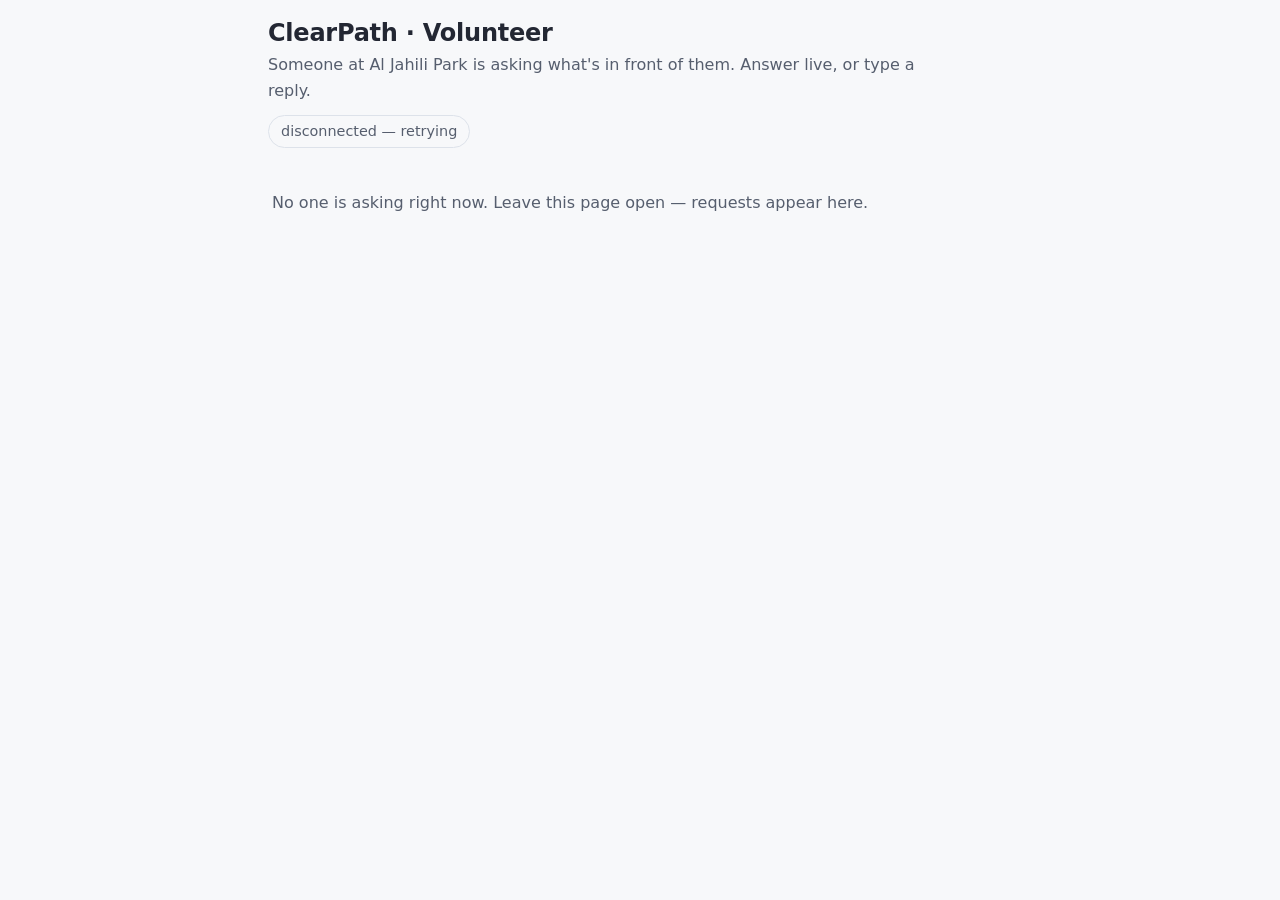
==== commit b3e6127d: "Stamp assets per build so a deploy is not hidden behind the CDN cache GitHub Pages serves assets wit" ====
--- a/volunteer.html
+++ b/volunteer.html
@@ -5,7 +5,7 @@
 <meta name="viewport" content="width=device-width, initial-scale=1">
 <title>ClearPath — Volunteer</title>
 <meta name="theme-color" content="#0f1a14">
-<link rel="stylesheet" href="css/style.css">
+<link rel="stylesheet" href="css/style.css?v=20260917075305">
 <style>
   /* This page is for sighted volunteers, so it is styled for glanceability
      rather than for the accessibility constraints the main app works under:
--- a/css/style.css
+++ b/css/style.css
@@ -1,1173 +1,901 @@
+/* ═══════════════════════════════════════════════════════════════════
+   ClearPath design system — soft pastel
+   ═══════════════════════════════════════════════════════════════════
+
+   Built for People of Determination, so every colour here was measured
+   rather than eyeballed. Worth recording why the palette is not literally
+   the pastels it looks like:
+
+     #2A9D8F (teal)  is 3.32:1 on white — fails AA for text
+     #8B7FD4 (lilac) is 3.45:1 on white — fails AA for text
+
+   Both are kept, but only as tints: surfaces, rails and chip backgrounds
+   where no text sits on them. Anything carrying text uses the darkened
+   sibling (#1E7268 teal at 5.73:1, #6354B4 lilac at 6.07:1). The result
+   reads as the same soft palette while every text pair clears 4.5:1.
+
+   Low stimulus is a design goal, not a side effect: low saturation, one
+   accent per screen, generous whitespace, and motion kept under 200ms and
+   switched off entirely under prefers-reduced-motion.
+   ═══════════════════════════════════════════════════════════════════ */
+
 :root {
-  --bg: #0f1a14;
-  --surface: #16241c;
-  --surface-raised: #1c2e23;
-  --text: #eef2ee;
-  --muted: #9db3a6;
-  --accent: #2fbf87;
-  --accent-strong: #1f6f54;
-  --accent-contrast: #06140d;
-  --warn: #ff8a5c;
-  --border: #2a3d31;
-  --focus: #ffd400;
-  --radius: 16px;
-  --radius-sm: 10px;
+  /* ── Surfaces ── */
+  --bg: #F7F8FA;
+  --surface: #FFFFFF;
+  --surface-2: #F1F3F7;
+  --surface-sunken: #EDEFF4;
+
+  /* ── Text ── (14.0:1 and 6.1:1 on the page background) */
+  --text: #232733;
+  --muted: #565E6E;
+
+  /* ── Accent: teal ── */
+  --accent: #1E7268;          /* text + fills: 5.73:1 both ways */
+  --accent-hover: #185C54;
+  --accent-soft: #E6F4F1;     /* tinted surface */
+  --accent-tint: #2A9D8F;     /* decorative only — never behind text */
+  --on-accent: #FFFFFF;
+
+  /* ── Secondary: lilac ── */
+  --lilac: #6354B4;           /* 6.07:1 both ways */
+  --lilac-soft: #EEEBF9;
+  --lilac-tint: #8B7FD4;      /* decorative only */
+
+  /* ── Semantic ── all verified ≥4.5:1 on white */
+  --danger: #B3261E;
+  --danger-soft: #FDECEA;
+  --warn: #C2410C;
+  --warn-soft: #FDF0E7;
+  --caution: #9A6700;
+  --caution-soft: #FBF3E0;
+  --success: #1E7268;
+  --success-soft: #E6F4F1;
+
+  /* ── Lines ── */
+  --border: #DDE2EA;          /* decorative separation */
+  --border-strong: #7D8698;   /* inputs and controls, ~3.9:1 */
+
+  /* ── Focus ── never removed, always visible */
+  --focus: #6354B4;
+  --focus-ring: 0 0 0 3px #FFFFFF, 0 0 0 6px var(--focus);
+
+  /* ── Spacing: 4px rhythm ── */
+  --s1: 4px;  --s2: 8px;  --s3: 12px; --s4: 16px;
+  --s5: 24px; --s6: 32px; --s7: 48px; --s8: 64px;
+
+  /* ── Type scale ── */
+  --step-xs: 0.78rem;
+  --step-sm: 0.88rem;
   --step-body: 1rem;
-  --step-h3: 1.2rem;
-  --step-h2: 1.55rem;
-  --step-h1: 1.7rem;
-  --shadow: 0 10px 28px rgba(0,0,0,0.35);
-}
+  --step-h3: 1.15rem;
+  --step-h2: 1.45rem;
+  --step-h1: 1.75rem;
+  --leading: 1.6;
+
+  /* ── Shape ── */
+  --radius: 18px;
+  --radius-sm: 12px;
+  --radius-xs: 8px;
+  --radius-pill: 999px;
+
+  /* ── Elevation: soft and low, consistent scale ── */
+  --shadow-1: 0 1px 2px rgba(35,39,51,.04), 0 1px 3px rgba(35,39,51,.06);
+  --shadow-2: 0 2px 6px rgba(35,39,51,.05), 0 6px 16px rgba(35,39,51,.07);
+  --shadow-3: 0 8px 28px rgba(35,39,51,.10);
+
+  --tap: 44px;               /* minimum touch target, everywhere */
+  --motion: 180ms;
+}
+
+/* High contrast stays a first-class mode, not an afterthought:
+   pure black/white with amber, all ≥14:1. */
 [data-contrast="high"] {
   --bg: #000000;
   --surface: #000000;
-  --surface-raised: #101010;
-  --text: #ffffff;
-  --muted: #f2f2f2;
-  --accent: #ffd400;
-  --accent-strong: #ffd400;
-  --accent-contrast: #000000;
-  --border: #ffffff;
-  --focus: #ffd400;
-}
-
+  --surface-2: #101010;
+  --surface-sunken: #0A0A0A;
+  --text: #FFFFFF;
+  --muted: #F2F2F2;
+  --accent: #FFD400;
+  --accent-hover: #FFE55C;
+  --accent-soft: #1A1600;
+  --accent-tint: #FFD400;
+  --on-accent: #000000;
+  --lilac: #FFD400;
+  --lilac-soft: #1A1600;
+  --lilac-tint: #FFD400;
+  --danger: #FF7A6E;   --danger-soft: #1A0A08;
+  --warn: #FFA05C;     --warn-soft: #1A0F06;
+  --caution: #FFD400;  --caution-soft: #1A1600;
+  --success: #6EE7B7;  --success-soft: #04170F;
+  --border: #FFFFFF;
+  --border-strong: #FFFFFF;
+  --focus: #FFD400;
+  --focus-ring: 0 0 0 3px #000000, 0 0 0 6px var(--focus);
+  --shadow-1: none; --shadow-2: none; --shadow-3: none;
+}
+
+/* ── Base ─────────────────────────────────────────────────────────── */
 * { box-sizing: border-box; }
-html { font-size: 16px; }
+/* Any component given an explicit display value would otherwise out-specify
+   the browser default for [hidden], which is how the 3D overlay ended up
+   visible on load. This guard has to come before those rules. */
+[hidden] { display: none !important; }
+html { font-size: 16px; -webkit-text-size-adjust: 100%; }
 html, body { margin: 0; padding: 0; }
+
 body {
   background: var(--bg);
   color: var(--text);
-  font-family: "Segoe UI", system-ui, -apple-system, sans-serif;
-  font-size: 1.125rem;
-  line-height: 1.5;
-}
-body.dyslexia-friendly { letter-spacing: 0.02em; line-height: 1.8; }
-body.dyslexia-friendly p, body.dyslexia-friendly li { word-spacing: 0.08em; }
-
-a, button, input, select, [tabindex] { min-height: 44px; }
-a { color: var(--accent); }
-
-:focus-visible {
-  outline: 3px solid var(--focus);
-  outline-offset: 2px;
+  /* System stack: renders Arabic correctly, costs no network request, and
+     keeps the app usable offline. */
+  font-family: -apple-system, BlinkMacSystemFont, "Segoe UI", system-ui,
+               "Noto Sans Arabic", "Segoe UI Arabic", Tahoma, sans-serif;
+  font-size: var(--step-body);
+  line-height: var(--leading);
+  padding-bottom: calc(76px + env(safe-area-inset-bottom));
+  -webkit-font-smoothing: antialiased;
+}
+
+body.dyslexia-friendly {
+  font-family: "Comic Sans MS", "Trebuchet MS", Verdana, sans-serif;
+  letter-spacing: 0.02em;
+  word-spacing: 0.08em;
+  line-height: 1.8;
+}
+
+h1, h2, h3, h4 { line-height: 1.25; margin: 0 0 var(--s3); font-weight: 650; letter-spacing: -0.01em; }
+h1 { font-size: var(--step-h1); }
+h2 { font-size: var(--step-h2); }
+h3 { font-size: var(--step-h3); }
+h4 { font-size: var(--step-body); }
+p  { margin: 0 0 var(--s3); max-width: 68ch; }
+a  { color: var(--accent); text-underline-offset: 3px; }
+
+:focus-visible { outline: none; box-shadow: var(--focus-ring); border-radius: var(--radius-xs); }
+
+.visually-hidden {
+  position: absolute; width: 1px; height: 1px; padding: 0; margin: -1px;
+  overflow: hidden; clip: rect(0 0 0 0); white-space: nowrap; border: 0;
 }
 
 .skip-link {
-  position: absolute;
-  top: -60px; left: 8px;
-  background: var(--focus);
-  color: #06140d;
-  padding: 10px 16px;
-  border-radius: 8px;
-  z-index: 999;
-  font-weight: 700;
-  transition: top 0.15s;
-}
-.skip-link:focus { top: 8px; }
-
-.toast-region {
-  position: fixed;
-  top: 12px; left: 50%;
-  transform: translateX(-50%);
-  z-index: 998;
-  display: flex;
-  flex-direction: column;
-  gap: 8px;
-  align-items: center;
-  pointer-events: none;
-}
-.toast {
-  background: var(--surface-raised);
-  border: 1px solid var(--accent);
-  color: var(--text);
-  padding: 10px 18px;
-  border-radius: 999px;
-  box-shadow: var(--shadow);
-  opacity: 0;
-  transform: translateY(-8px);
-  transition: opacity 0.2s, transform 0.2s;
-  font-size: 0.9rem;
-}
-.toast.show { opacity: 1; transform: translateY(0); }
-
-/* Head-driven virtual cursor */
-.head-cursor {
-  position: fixed;
-  top: 0; left: 0;
-  z-index: 999;
-  color: var(--focus);
-  pointer-events: none;
-  transform: translate(-50%, -50%);
-  transition: filter 0.1s;
-  filter: drop-shadow(0 0 4px rgba(0,0,0,0.6));
-}
-.head-cursor.clicking svg circle:last-child { fill: #ff5050; }
-.head-cursor.over-target svg circle:first-child { stroke: #ff5050; stroke-width: 3; }
-
-/* App bar */
-header.app-bar {
-  display: flex;
-  align-items: center;
-  justify-content: space-between;
-  gap: 10px;
-  padding: 12px 16px;
-  background: var(--surface);
+  position: absolute; inset-inline-start: var(--s3); top: -100px;
+  background: var(--accent); color: var(--on-accent);
+  padding: var(--s3) var(--s4); border-radius: var(--radius-sm);
+  z-index: 1000; font-weight: 600; text-decoration: none;
+}
+.skip-link:focus { top: var(--s3); }
+
+/* ── App bar ──────────────────────────────────────────────────────── */
+.app-bar {
+  position: sticky; top: 0; z-index: 40;
+  display: flex; align-items: center; justify-content: space-between;
+  gap: var(--s3);
+  padding: var(--s3) var(--s4);
+  padding-top: calc(var(--s3) + env(safe-area-inset-top));
+  background: color-mix(in srgb, var(--surface) 88%, transparent);
+  backdrop-filter: blur(12px);
   border-bottom: 1px solid var(--border);
-  position: sticky;
-  top: 0;
-  z-index: 5;
-}
-.app-bar-title { display: flex; align-items: center; gap: 10px; }
+}
+.app-bar-title { display: flex; align-items: center; gap: var(--s3); min-width: 0; }
+.app-bar-title h1 { font-size: var(--step-h3); margin: 0; }
+.app-bar-title p { margin: 0; font-size: var(--step-xs); color: var(--muted); }
 .logo-mark {
-  display: inline-flex;
-  align-items: center;
-  justify-content: center;
-  width: 36px; height: 36px;
-  border-radius: 10px;
-  background: linear-gradient(160deg, var(--accent), var(--accent-strong));
-  color: var(--accent-contrast);
-  flex-shrink: 0;
-}
-.app-bar-title h1 { font-size: var(--step-h1); margin: 0; line-height: 1.1; }
-.app-bar-title p { margin: 0; font-size: 0.82rem; color: var(--muted); }
-.app-bar-actions { display: flex; gap: 6px; }
+  display: grid; place-items: center;
+  width: 38px; height: 38px; flex: none;
+  border-radius: var(--radius-sm);
+  background: var(--accent-soft); color: var(--accent);
+}
+.app-bar-actions { display: flex; gap: var(--s2); }
+
 .icon-btn {
-  width: 40px; height: 40px; min-height: 40px;
-  border-radius: 10px;
+  appearance: none; cursor: pointer;
+  display: grid; place-items: center;
+  width: var(--tap); height: var(--tap); flex: none;
+  border-radius: var(--radius-sm);
   border: 1px solid var(--border);
-  background: var(--surface-raised);
-  color: var(--text);
-  display: inline-flex; align-items: center; justify-content: center;
-  cursor: pointer;
-}
-.icon-btn[aria-pressed="true"] { background: var(--accent); color: var(--accent-contrast); border-color: var(--accent); }
-
-/* Bottom nav */
-nav.bottom-nav {
-  position: fixed;
-  bottom: 0; left: 0; right: 0;
-  display: flex;
-  background: var(--surface);
-  border-top: 1px solid var(--border);
-  z-index: 20;
-  padding-bottom: env(safe-area-inset-bottom, 0);
-}
-nav.bottom-nav button {
-  flex: 1;
-  display: flex;
-  flex-direction: column;
-  align-items: center;
-  gap: 2px;
-  padding: 8px 2px 10px;
-  border: none;
-  background: transparent;
-  color: var(--muted);
-  font-size: 0.72rem;
-  cursor: pointer;
-}
-nav.bottom-nav button[aria-selected="true"] { color: var(--accent); }
-nav.bottom-nav button.head-focus { box-shadow: inset 0 3px 0 var(--focus); }
-
-main {
-  max-width: 720px;
-  margin: 0 auto;
-  padding: 16px;
-  padding-bottom: 96px;
-}
-
-.screen { display: none; animation: screenIn 0.22s ease; }
-.screen.active { display: block; }
-@keyframes screenIn {
-  from { opacity: 0; transform: translateY(6px); }
-  to { opacity: 1; transform: translateY(0); }
-}
-
+  background: var(--surface); color: var(--text);
+  transition: background var(--motion) ease, border-color var(--motion) ease;
+}
+.icon-btn:hover { background: var(--surface-2); }
+.icon-btn[aria-pressed="true"] { background: var(--accent); border-color: var(--accent); color: var(--on-accent); }
+
+/* ── Screens ──────────────────────────────────────────────────────── */
+main { max-width: 760px; margin: 0 auto; padding: var(--s4); }
+.screen { display: none; }
+.screen.active { display: block; animation: fade var(--motion) ease-out; }
+@keyframes fade { from { opacity: 0; } to { opacity: 1; } }
+
+/* ── Cards ────────────────────────────────────────────────────────── */
 .card {
   background: var(--surface);
   border: 1px solid var(--border);
   border-radius: var(--radius);
-  padding: 18px;
-  margin-bottom: 16px;
-  box-shadow: var(--shadow);
-}
-.card h2 { font-size: var(--step-h2); margin-top: 0; }
-.card h3 { font-size: var(--step-h3); }
-main p, main li, main label, main td, main th { font-size: var(--step-body); }
-
-/* Home hero */
+  padding: var(--s5);
+  margin-bottom: var(--s4);
+  box-shadow: var(--shadow-1);
+}
+.card > :last-child { margin-bottom: 0; }
+.problem-card { border-inline-start: 4px solid var(--lilac-tint); }
+
 .hero {
-  background-size: cover;
-  background-position: center;
+  position: relative;
   border-radius: var(--radius);
-  padding: 28px 20px;
-  margin-bottom: 16px;
-  color: #fff;
-  box-shadow: var(--shadow);
-}
-.problem-card { border-color: var(--warn); background: rgba(255,138,92,0.07); }
-.problem-card h2 { color: var(--warn); }
-.solution-list { list-style: none; margin: 0; padding: 0; display: grid; gap: 10px; }
-.solution-list li {
-  display: flex;
-  gap: 10px;
-  align-items: flex-start;
-  padding: 10px 12px;
-  background: var(--surface-raised);
-  border-radius: var(--radius-sm);
-  font-size: 0.95rem;
-}
-.solution-list li svg { flex-shrink: 0; margin-top: 3px; color: var(--accent); }
+  padding: var(--s6) var(--s5);
+  margin-bottom: var(--s4);
+  background-size: cover; background-position: center;
+  color: #FFFFFF;
+  box-shadow: var(--shadow-2);
+  overflow: hidden;
+}
+.hero h2 { color: #FFFFFF; margin-bottom: var(--s2); }
+/* Scrim strong enough that white text clears AA over any photo beneath. */
+.hero::before {
+  content: ""; position: absolute; inset: 0;
+  background: linear-gradient(180deg, rgba(20,24,32,.45), rgba(20,24,32,.82));
+}
+.hero > * { position: relative; }
+.hero p { color: rgba(255,255,255,.92); margin-bottom: 0; }
+
+.badge {
+  display: inline-block;
+  background: rgba(255,255,255,.18);
+  border: 1px solid rgba(255,255,255,.4);
+  color: #FFFFFF;
+  border-radius: var(--radius-pill);
+  padding: var(--s1) var(--s3);
+  font-size: var(--step-xs); font-weight: 600;
+  margin-bottom: var(--s3);
+}
+
+/* ── Buttons ──────────────────────────────────────────────────────── */
+.btn {
+  appearance: none; cursor: pointer;
+  display: inline-flex; align-items: center; justify-content: center;
+  gap: var(--s2);
+  min-height: var(--tap);
+  padding: var(--s3) var(--s5);
+  border-radius: var(--radius-pill);
+  border: 1px solid transparent;
+  font: inherit; font-weight: 600; font-size: var(--step-body);
+  text-align: center;
+  transition: background var(--motion) ease, border-color var(--motion) ease,
+              transform var(--motion) ease;
+}
+/* Press feedback that never changes layout bounds. */
+.btn:active { transform: scale(.975); }
+.btn.primary   { background: var(--accent); color: var(--on-accent); }
+.btn.primary:hover { background: var(--accent-hover); }
+.btn.secondary { background: var(--surface); color: var(--text); border-color: var(--border-strong); }
+.btn.secondary:hover { background: var(--surface-2); }
+.btn.ghost     { background: transparent; color: var(--accent); }
+.btn.ghost:hover { background: var(--accent-soft); }
+.btn.small     { min-height: 38px; padding: var(--s2) var(--s4); font-size: var(--step-sm); }
+.btn:disabled  { opacity: .45; cursor: not-allowed; transform: none; }
+
+.row { display: flex; gap: var(--s3); flex-wrap: wrap; }
+.row.between { justify-content: space-between; align-items: center; }
+
+/* ── Bottom navigation ────────────────────────────────────────────── */
+.bottom-nav {
+  position: fixed; inset-inline: 0; bottom: 0; z-index: 50;
+  display: flex; justify-content: space-around;
+  gap: var(--s1);
+  padding: var(--s2) var(--s2);
+  padding-bottom: calc(var(--s2) + env(safe-area-inset-bottom));
+  background: color-mix(in srgb, var(--surface) 94%, transparent);
+  backdrop-filter: blur(12px);
+  border-top: 1px solid var(--border);
+  overflow-x: auto;
+}
+.bottom-nav button {
+  appearance: none; cursor: pointer; background: none; border: 0;
+  display: flex; flex-direction: column; align-items: center; gap: 2px;
+  flex: 1 0 auto; min-width: 58px; min-height: var(--tap);
+  padding: var(--s2) var(--s1);
+  border-radius: var(--radius-sm);
+  color: var(--muted); font: inherit; font-size: var(--step-xs);
+  transition: color var(--motion) ease, background var(--motion) ease;
+}
+/* Current location marked by colour AND weight AND a bar — never colour alone. */
+.bottom-nav button[aria-selected="true"] {
+  color: var(--accent); background: var(--accent-soft); font-weight: 700;
+}
+.bottom-nav button[aria-selected="true"]::after {
+  content: ""; width: 18px; height: 3px; border-radius: 2px; background: var(--accent);
+}
+
+/* ── Forms, switches, toggles ─────────────────────────────────────── */
+input[type="text"], input[type="password"], textarea, select {
+  min-height: var(--tap);
+  padding: var(--s3) var(--s4);
+  border-radius: var(--radius-sm);
+  border: 1px solid var(--border-strong);
+  background: var(--surface); color: var(--text);
+  font: inherit; font-size: var(--step-body);
+  width: 100%;
+}
+input[type="range"] { width: 100%; height: var(--tap); accent-color: var(--accent); }
+
+.settings-row {
+  display: flex; align-items: center; justify-content: space-between;
+  gap: var(--s4);
+  padding: var(--s4) 0;
+  border-bottom: 1px solid var(--border);
+}
+.settings-row:last-child { border-bottom: 0; }
+.settings-row p { margin: var(--s1) 0 0; color: var(--muted); font-size: var(--step-sm); }
+
+.switch {
+  appearance: none; cursor: pointer; flex: none;
+  position: relative;
+  width: 60px; height: 34px;
+  border-radius: var(--radius-pill);
+  border: 1px solid var(--border-strong);
+  background: var(--surface-sunken);
+  transition: background var(--motion) ease, border-color var(--motion) ease;
+}
+.switch span {
+  position: absolute; top: 3px; inset-inline-start: 3px;
+  width: 26px; height: 26px; border-radius: 50%;
+  background: var(--surface); box-shadow: var(--shadow-1);
+  transition: transform var(--motion) ease;
+}
+.switch[aria-checked="true"] { background: var(--accent); border-color: var(--accent); }
+.switch[aria-checked="true"] span { transform: translateX(26px); }
+[dir="rtl"] .switch[aria-checked="true"] span { transform: translateX(-26px); }
+/* State is also announced by the check glyph, not colour alone. */
+.switch[aria-checked="true"]::after {
+  content: "✓"; position: absolute; inset-inline-start: 9px; top: 50%;
+  transform: translateY(-50%); color: var(--on-accent); font-size: 13px; font-weight: 700;
+}
+
+.audio-first-toggle {
+  display: flex; align-items: flex-start; gap: var(--s3);
+  padding: var(--s3) var(--s4);
+  border: 1px solid var(--border);
+  border-radius: var(--radius-sm);
+  background: var(--surface-2);
+  cursor: pointer;
+  min-height: var(--tap);
+}
+.audio-first-toggle input { width: 22px; height: 22px; flex: none; accent-color: var(--accent); margin-top: 2px; }
+.audio-first-toggle span { font-size: var(--step-sm); }
+
+/* ── Profile / feature grids ──────────────────────────────────────── */
+.profile-grid, .feature-grid {
+  display: grid;
+  grid-template-columns: repeat(auto-fit, minmax(156px, 1fr));
+  gap: var(--s3);
+}
+.profile-toggle, .feature-card {
+  appearance: none; cursor: pointer;
+  display: flex; flex-direction: column; align-items: flex-start; gap: var(--s2);
+  min-height: var(--tap);
+  padding: var(--s4);
+  border-radius: var(--radius-sm);
+  border: 1px solid var(--border);
+  background: var(--surface); color: var(--text);
+  font: inherit; text-align: start;
+  transition: border-color var(--motion) ease, background var(--motion) ease;
+}
+.profile-toggle:hover, .feature-card:hover { border-color: var(--accent); background: var(--accent-soft); }
+.profile-toggle[aria-pressed="true"] {
+  background: var(--accent-soft); border-color: var(--accent); font-weight: 600;
+}
+.profile-toggle[aria-pressed="true"]::after {
+  content: "✓"; color: var(--accent); font-weight: 700;
+}
+.feature-card svg { color: var(--accent); }
+.feature-card span { font-weight: 650; }
+.feature-card p { margin: 0; font-size: var(--step-sm); color: var(--muted); }
+
+/* ── Stats ────────────────────────────────────────────────────────── */
+.stat-row { display: grid; grid-template-columns: repeat(auto-fit, minmax(140px, 1fr)); gap: var(--s3); margin-bottom: var(--s4); }
+.stat-chip {
+  background: var(--surface); border: 1px solid var(--border);
+  border-radius: var(--radius-sm); padding: var(--s4);
+  display: flex; flex-direction: column; gap: var(--s1);
+}
+.stat-chip strong { font-size: var(--step-h2); color: var(--accent); font-variant-numeric: tabular-nums; }
+.stat-chip span { font-size: var(--step-xs); color: var(--muted); }
+
+/* ── Lists ────────────────────────────────────────────────────────── */
+.solution-list { list-style: none; margin: 0; padding: 0; }
+.solution-list li { display: flex; gap: var(--s3); padding: var(--s3) 0; border-bottom: 1px solid var(--border); }
+.solution-list li:last-child { border-bottom: 0; }
+.solution-list svg { color: var(--accent); flex: none; margin-top: 3px; }
+
+.stage-list { list-style: none; margin: var(--s3) 0 0; padding: 0; counter-reset: stage; }
+.stage-item {
+  display: flex; align-items: center; gap: var(--s3);
+  padding: var(--s3);
+  border: 1px solid var(--border);
+  border-radius: var(--radius-sm);
+  margin-bottom: var(--s2);
+  background: var(--surface);
+}
+.stage-item.current { border-color: var(--accent); background: var(--accent-soft); }
+.stage-item img { width: 62px; height: 62px; object-fit: cover; border-radius: var(--radius-xs); flex: none; }
+.stage-info { flex: 1; min-width: 0; }
+.stage-provenance { margin: 2px 0 0; font-size: var(--step-xs); color: var(--muted); opacity: .8; }
+
+.score-pill {
+  flex: none; font-weight: 700; font-size: var(--step-sm);
+  border-radius: var(--radius-pill); padding: var(--s1) var(--s3);
+  font-variant-numeric: tabular-nums;
+}
+/* Score is carried by a word as well as a colour. */
+.score-pill.high { background: var(--success-soft); color: var(--success); }
+.score-pill.mid  { background: var(--caution-soft); color: var(--caution); }
+.score-pill.low  { background: var(--danger-soft);  color: var(--danger); }
+
+/* ── Chips (assist modes, visit viewpoints) ───────────────────────── */
+.assist-modes, .sv-list { display: flex; flex-wrap: wrap; gap: var(--s2); margin: var(--s4) 0 var(--s3); }
+.assist-mode, .sv-chip {
+  appearance: none; cursor: pointer;
+  min-height: var(--tap);
+  padding: var(--s2) var(--s4);
+  border-radius: var(--radius-pill);
+  border: 1px solid var(--border-strong);
+  background: var(--surface); color: var(--text);
+  font: inherit; font-size: var(--step-sm);
+  transition: background var(--motion) ease, border-color var(--motion) ease;
+}
+.assist-mode:hover, .sv-chip:hover { background: var(--surface-2); }
+.assist-mode.active, .sv-chip.active {
+  background: var(--accent); border-color: var(--accent); color: var(--on-accent); font-weight: 650;
+}
+.sv-chip.kind-journey   { border-inline-start: 4px solid var(--accent-tint); }
+.sv-chip.kind-highlight { border-inline-start: 4px solid var(--lilac-tint); }
+.sv-chip.kind-service   { border-inline-start: 4px solid var(--caution); }
+.sv-chip.kind-emergency { border-inline-start: 4px solid var(--warn); }
+
+/* ── Panels ───────────────────────────────────────────────────────── */
+.sv-panel, .gps-panel, .obstacle-log, .backend-note, .route-summary, .explain-block {
+  border: 1px solid var(--border);
+  border-radius: var(--radius-sm);
+  background: var(--surface-2);
+  padding: var(--s4);
+  margin-top: var(--s3);
+}
+.sv-panel h4, .obstacle-log h3 { margin: 0 0 var(--s2); color: var(--text); }
+.sv-panel p { margin: 0; color: var(--muted); }
+.sv-panel.good      { border-inline-start: 4px solid var(--success); }
+.sv-panel.caution   { border-inline-start: 4px solid var(--caution); }
+.sv-panel.emergency { border-inline-start: 4px solid var(--warn); }
+.sv-services { margin: 0; padding-inline-start: var(--s5); color: var(--muted); }
+.sv-services li { margin-bottom: var(--s1); }
+.sv-blurb { margin-top: var(--s1); }
+.sv-coverage {
+  display: inline-block; font-size: var(--step-xs); color: var(--muted);
+  border: 1px solid var(--border); border-radius: var(--radius-pill); padding: 2px var(--s3);
+}
+.backend-note { border-inline-start: 4px solid var(--caution); background: var(--caution-soft); }
+.backend-note strong { display: block; margin-bottom: var(--s1); }
+.backend-note p { margin: 0; color: var(--muted); font-size: var(--step-sm); }
+
+.explain-block h4 { margin: 0 0 var(--s1); font-size: var(--step-sm); color: var(--accent); }
+.explain-block.warn { border-inline-start: 4px solid var(--warn); }
+.explain-block.warn h4 { color: var(--warn); }
+.explain-block p, .explain-block ol { margin: 0; }
+.explain-block ol { padding-inline-start: var(--s5); }
+
+.route-summary { display: flex; flex-wrap: wrap; gap: var(--s2) var(--s5); align-items: center; }
+.route-stat { color: var(--muted); font-size: var(--step-sm); }
+.route-stat strong { color: var(--text); font-size: var(--step-h3); font-variant-numeric: tabular-nums; }
+.route-provider {
+  margin-inline-start: auto; font-size: var(--step-xs); color: var(--muted);
+  border: 1px solid var(--border); border-radius: var(--radius-pill); padding: 2px var(--s3);
+}
+.route-provider.degraded { color: var(--warn); border-color: var(--warn); background: var(--warn-soft); }
+.map-note { margin: var(--s3) 0 0; font-size: var(--step-xs); color: var(--muted); word-break: break-word; }
+
+/* ── Places list ──────────────────────────────────────────────────── */
+.places-list { list-style: none; margin: var(--s3) 0 0; padding: 0; }
+.place-item {
+  display: flex; align-items: center; gap: var(--s3);
+  padding: var(--s3) var(--s4);
+  border: 1px solid var(--border);
+  border-inline-start: 4px solid var(--border-strong);
+  border-radius: var(--radius-sm);
+  margin-bottom: var(--s2);
+  background: var(--surface);
+}
+.place-item.wc-yes     { border-inline-start-color: var(--success); }
+.place-item.wc-limited { border-inline-start-color: var(--caution); }
+.place-item.wc-no      { border-inline-start-color: var(--danger); }
+.place-item.wc-unknown { border-inline-start-color: var(--border-strong); }
+.place-icon { font-size: 1.3rem; line-height: 1; flex: none; }
+.place-body { display: flex; flex-direction: column; gap: 2px; flex: 1; min-width: 0; }
+.place-note { font-size: var(--step-sm); color: var(--muted); }
+.place-dist { font-variant-numeric: tabular-nums; font-weight: 650; color: var(--muted); white-space: nowrap; }
+.places-empty { list-style: none; color: var(--muted); padding: var(--s4) 0; }
+
+.sv-exits { list-style: none; margin: var(--s3) 0 0; padding: 0; }
+.sv-exits li {
+  display: flex; justify-content: space-between; gap: var(--s3); flex-wrap: wrap;
+  padding: var(--s3) var(--s4);
+  border: 1px solid var(--border); border-radius: var(--radius-sm);
+  margin-bottom: var(--s2); background: var(--surface);
+}
+.sv-exits span { color: var(--muted); font-variant-numeric: tabular-nums; font-size: var(--step-sm); }
+
+/* ── Map ──────────────────────────────────────────────────────────── */
+#map {
+  height: 340px;
+  border-radius: var(--radius-sm);
+  border: 1px solid var(--border);
+  margin-top: var(--s3);
+}
+.walker-dot {
+  width: 20px; height: 20px; border-radius: 50%;
+  background: var(--lilac); border: 3px solid var(--surface);
+  box-shadow: var(--shadow-2);
+}
+
+/* ── AR / camera stages ───────────────────────────────────────────── */
+.ar-wrap, .assist-stage, .sv-stage {
+  position: relative; width: 100%;
+  aspect-ratio: 4 / 3;
+  border-radius: var(--radius-sm);
+  overflow: hidden;
+  background: #0C0F14;
+  border: 1px solid var(--border);
+}
+.ar-wrap video, .assist-stage video, .sv-stage video { width: 100%; height: 100%; object-fit: cover; display: block; }
+.sv-stage img { width: 100%; height: 100%; object-fit: cover; display: block; }
+.ar-trip-photo { position: absolute; inset: 0; width: 100%; height: 100%; object-fit: cover; opacity: 0; transition: opacity 700ms ease; }
+.ar-trip-photo.visible { opacity: 1; }
+@keyframes kb-a { from { transform: scale(1) translate(0,0); } to { transform: scale(1.12) translate(-2%, -1%); } }
+@keyframes kb-b { from { transform: scale(1.12) translate(2%, 1%); } to { transform: scale(1) translate(0,0); } }
+.ar-trip-photo.kb-a { animation: kb-a 6s ease-out forwards; }
+.ar-trip-photo.kb-b { animation: kb-b 6s ease-out forwards; }
+
+.ar-hud-top {
+  position: absolute; inset-inline: var(--s3); top: var(--s3); z-index: 4;
+  display: flex; justify-content: space-between; gap: var(--s3);
+  font-size: var(--step-sm); color: #FFFFFF;
+  text-shadow: 0 1px 3px rgba(0,0,0,.8);
+}
+.ar-arrow { position: absolute; left: 50%; top: 50%; width: 96px; height: 96px; margin: -48px 0 0 -48px; z-index: 5; }
+.ar-path-overlay { position: absolute; inset: 0; width: 100%; height: 100%; pointer-events: none; z-index: 2; }
+.ar-vision-overlay { position: absolute; inset: 0; width: 100%; height: 100%; pointer-events: none; z-index: 3; }
+.ar-progress { position: absolute; inset-inline: 0; bottom: 58px; z-index: 4; display: flex; justify-content: center; gap: var(--s2); }
+.ar-progress .dot { width: 9px; height: 9px; border-radius: 50%; background: rgba(255,255,255,.4); }
+.ar-progress .dot.done { background: var(--accent-tint); }
+.ar-progress .dot.active { background: #FFFFFF; transform: scale(1.35); }
+.ar-banner {
+  position: absolute; inset-inline: 0; bottom: 0; z-index: 4;
+  padding: var(--s3) var(--s4);
+  background: rgba(12,15,20,.86); color: #FFFFFF;
+  font-size: var(--step-sm);
+}
+.ar-next-stage { position: absolute; inset-inline-start: 50%; transform: translateX(-50%); bottom: 72px; z-index: 6; }
+.ar-path-hint {
+  position: absolute; inset-inline-start: 50%; transform: translateX(-50%); bottom: 88px;
+  max-width: 82%; text-align: center; z-index: 5;
+  background: rgba(12,15,20,.86); color: #FFFFFF;
+  border-radius: var(--radius-pill); padding: var(--s2) var(--s4); font-size: var(--step-sm);
+}
+.ar-path-legend { display: flex; flex-wrap: wrap; gap: var(--s2) var(--s4); align-items: center; margin: var(--s3) 0 0; font-size: var(--step-sm); color: var(--muted); }
+.legend-swatch { display: inline-block; width: 22px; height: 10px; border-radius: 3px; margin-inline-end: 2px; vertical-align: middle; }
+.legend-swatch[data-c="green"]  { background: var(--success); }
+.legend-swatch[data-c="yellow"] { background: var(--caution); }
+.legend-swatch[data-c="red"]    { background: var(--danger); }
+
+.mode-badge {
+  flex: none; font-size: var(--step-xs); font-weight: 650;
+  border-radius: var(--radius-pill); padding: var(--s1) var(--s3);
+  background: var(--surface-2); color: var(--muted); border: 1px solid var(--border);
+}
+.mode-badge.live       { background: var(--success-soft); color: var(--success); border-color: var(--success); }
+.mode-badge.classroom  { background: var(--lilac-soft); color: var(--lilac); border-color: var(--lilac); }
+.mode-badge.demo       { background: var(--caution-soft); color: var(--caution); border-color: var(--caution); }
+
+.ar-wrap.audio-first video { filter: brightness(.3); }
+.ar-wrap.audio-first .ar-arrow { width: 132px; height: 132px; margin: -66px 0 0 -66px; }
+.ar-wrap.audio-first .ar-banner { font-size: var(--step-h3); padding: var(--s4); }
+.ar-wrap.glass-hud video { filter: grayscale(1) brightness(.55) contrast(1.2); }
+.ar-wrap.glass-hud .ar-arrow polygon { fill: #7FE6FF; stroke: #04262E; }
+
+/* ── GPS panel ────────────────────────────────────────────────────── */
+.gps-row { display: flex; align-items: center; gap: var(--s3); }
+.gps-dot { width: 12px; height: 12px; border-radius: 50%; flex: none; background: var(--border-strong); border: 2px solid var(--border); }
+.gps-dot[data-level="good"]  { background: var(--success); }
+.gps-dot[data-level="fair"]  { background: var(--caution); }
+.gps-dot[data-level="poor"], .gps-dot[data-level="stale"] { background: var(--warn); }
+.gps-detail { margin: var(--s2) 0 0; font-size: var(--step-sm); color: var(--muted); }
+
+/* ── Obstacle log ─────────────────────────────────────────────────── */
+.obstacle-log ul { list-style: none; margin: 0; padding: 0; }
+.obstacle-log li {
+  padding: var(--s2) var(--s3);
+  border-inline-start: 4px solid var(--border-strong);
+  background: var(--surface); border-radius: var(--radius-xs);
+  margin-bottom: var(--s2); font-size: var(--step-sm);
+}
+.obstacle-log li.obstacle-block   { border-inline-start-color: var(--warn); }
+.obstacle-log li.obstacle-caution { border-inline-start-color: var(--caution); }
+.obstacle-log li.obstacle-amenity { border-inline-start-color: var(--success); }
+.obstacle-time { font-variant-numeric: tabular-nums; color: var(--muted); font-size: var(--step-xs); margin-inline-end: var(--s2); }
+
+.vision-controls { gap: var(--s3); align-items: center; }
+.vision-controls input[type="range"] { flex: 1; min-width: 120px; }
+.vision-threshold-val { font-variant-numeric: tabular-nums; font-weight: 700; min-width: 3.2ch; }
+.vision-status, .ai-status {
+  font-size: var(--step-xs); color: var(--muted);
+  border: 1px solid var(--border); border-radius: var(--radius-pill); padding: 2px var(--s3);
+  display: inline-block;
+}
+.vision-status[data-kind="live"] { color: var(--success); border-color: var(--success); background: var(--success-soft); }
+.vision-status[data-kind="error"], .ai-status[data-state="fallback"] { color: var(--warn); border-color: var(--warn); background: var(--warn-soft); }
+.ai-status[data-state="ok"] { color: var(--success); border-color: var(--success); background: var(--success-soft); }
+
+/* ── Assist ───────────────────────────────────────────────────────── */
+.assist-placeholder { position: absolute; inset: 0; display: grid; place-items: center; }
+.assist-answer {
+  position: absolute; inset-inline: var(--s3); bottom: var(--s3); max-height: 70%; overflow-y: auto;
+  padding: var(--s3) var(--s4);
+  background: rgba(12,15,20,.93); color: #FFFFFF;
+  border: 1px solid rgba(255,255,255,.16);
+  border-inline-start: 4px solid var(--accent-tint);
+  border-radius: var(--radius-sm); font-size: var(--step-sm); z-index: 4;
+}
+.assist-answer p { margin: 0 0 var(--s2); color: inherit; }
+.assist-answer p:last-child { margin-bottom: 0; }
+.assist-answer[data-kind="unsure"]    { border-inline-start-color: #FFC65C; }
+.assist-answer[data-kind="volunteer"] { border-inline-start-color: var(--lilac-tint); }
+.assist-answer[data-kind="error"]     { border-inline-start-color: #FF8A73; }
+.assist-answer[data-kind="waiting"]   { border-inline-start-color: rgba(255,255,255,.5); }
+.assist-answer[data-kind="found"]     { border-inline-start-color: var(--accent-tint); }
+.assist-by {
+  display: inline-block; font-size: var(--step-xs); text-transform: uppercase; letter-spacing: .5px;
+  color: rgba(255,255,255,.75); border: 1px solid rgba(255,255,255,.3);
+  border-radius: var(--radius-pill); padding: 1px var(--s2); margin-bottom: var(--s2);
+}
+.assist-unsure { color: #FFD79A; }
+.assist-escalate { margin-top: var(--s3); }
+.assist-hint { color: var(--muted); font-size: var(--step-sm); margin: var(--s3) 0; }
+
+.assist-who { display: flex; flex-wrap: wrap; gap: var(--s2); align-items: center; margin-bottom: var(--s3); }
+.who-btn {
+  appearance: none; cursor: pointer;
+  min-height: var(--tap); padding: var(--s3) var(--s4);
+  border-radius: var(--radius-sm);
+  border: 1px solid var(--border-strong);
+  background: var(--surface); color: var(--text);
+  font: inherit; font-size: var(--step-sm);
+}
+.who-btn.active { background: var(--lilac); border-color: var(--lilac); color: #FFFFFF; font-weight: 650; }
+.who-btn:disabled { opacity: .45; cursor: not-allowed; }
+.who-hint { flex: 1 1 240px; color: var(--muted); font-size: var(--step-sm); }
+
+.assist-input { display: flex; gap: var(--s2); flex-wrap: wrap; }
+.assist-input input { flex: 1 1 200px; }
+.assist-call { display: grid; gap: var(--s3); }
+.assist-call video { width: 100%; border-radius: var(--radius-sm); background: #000; border: 1px solid var(--border); }
+.assist-call-actions { display: flex; gap: var(--s2); flex-wrap: wrap; }
+
+/* ── Visit ────────────────────────────────────────────────────────── */
+.sv-controls {
+  position: absolute; inset-inline-start: 50%; transform: translateX(-50%); bottom: var(--s3);
+  display: flex; align-items: center; gap: var(--s2); z-index: 3;
+}
+.sv-3d, .sv-ask { white-space: nowrap; box-shadow: var(--shadow-2); }
+.sv-guide {
+  position: absolute; inset-inline: var(--s3); top: var(--s3); max-height: 56%; overflow-y: auto;
+  padding: var(--s3) var(--s4);
+  background: rgba(12,15,20,.93); color: #FFFFFF;
+  border: 1px solid rgba(255,255,255,.16);
+  border-inline-start: 4px solid var(--accent-tint);
+  border-radius: var(--radius-sm); z-index: 4; font-size: var(--step-sm);
+}
+.sv-guide p { margin: 0 0 var(--s2); color: inherit; }
+.sv-guide p:last-child { margin-bottom: 0; }
+.sv-guide[data-kind="fallback"] { border-inline-start-color: #FFC65C; }
+.sv-guide-src { font-size: var(--step-xs); color: rgba(255,255,255,.7); font-style: italic; }
+.sv-guide-loading { color: rgba(255,255,255,.85); }
+
+/* ── Story ────────────────────────────────────────────────────────── */
+.story-page { text-align: center; }
+.story-page img { width: 100%; max-height: 260px; object-fit: cover; border-radius: var(--radius-sm); margin-bottom: var(--s4); }
+.story-text { font-size: var(--step-h2); font-weight: 650; margin-bottom: var(--s2); }
+.story-sub { color: var(--muted); }
+.stepper { display: flex; align-items: center; justify-content: space-between; gap: var(--s3); margin-top: var(--s4); }
+.story3d-overlay { position: fixed; inset: 0; z-index: 900; background: #04070A; display: grid; grid-template-rows: 1fr auto; }
+.story3d-overlay canvas { width: 100%; height: 100%; display: block; }
+.story3d-controls { display: flex; gap: var(--s2); justify-content: center; padding: var(--s4); padding-bottom: calc(var(--s4) + env(safe-area-inset-bottom)); }
+.story3d-hint { position: absolute; inset-inline: 0; top: var(--s5); text-align: center; color: #FFFFFF; transition: opacity 400ms ease; }
+
+/* ── AAC board ────────────────────────────────────────────────────── */
+.aac-grid { display: grid; grid-template-columns: repeat(auto-fit, minmax(128px, 1fr)); gap: var(--s3); }
+.aac-tile {
+  appearance: none; cursor: pointer;
+  min-height: 72px; padding: var(--s3);
+  border-radius: var(--radius-sm); border: 1px solid var(--border);
+  background: var(--lilac-soft); color: var(--text); font: inherit; font-weight: 600;
+}
+.aac-tile:hover { border-color: var(--lilac); }
+.aac-spoken { margin-top: var(--s3); font-size: var(--step-h3); color: var(--lilac); min-height: 1.5em; }
+
+/* ── Head control ─────────────────────────────────────────────────── */
+.headcam-preview { position: relative; width: 100%; max-width: 320px; border-radius: var(--radius-sm); overflow: hidden; border: 1px solid var(--border); }
+.headcam-frame { width: 100%; display: block; transform: scaleX(-1); }
+.headcam-dot { position: absolute; width: 14px; height: 14px; border-radius: 50%; background: var(--lilac); transform: translate(-50%,-50%); }
+.head-cursor { position: fixed; z-index: 950; pointer-events: none; transform: translate(-50%,-50%); color: var(--lilac); }
+.head-cursor.over-target { color: var(--accent); }
+.head-cursor.clicking { transform: translate(-50%,-50%) scale(.75); }
+
+/* ── Mic ──────────────────────────────────────────────────────────── */
+.mic-indicator { width: 12px; height: 12px; border-radius: 50%; background: var(--border-strong); display: inline-block; }
+.mic-indicator.live { background: var(--danger); animation: pulse 1.4s ease-in-out infinite; }
+@keyframes pulse { 0%,100% { opacity: 1; } 50% { opacity: .35; } }
+
+/* ── Toast / caption ──────────────────────────────────────────────── */
+.toast-region { position: fixed; inset-inline: 0; bottom: calc(86px + env(safe-area-inset-bottom)); z-index: 800; display: flex; flex-direction: column; align-items: center; gap: var(--s2); pointer-events: none; }
+.toast {
+  background: var(--text); color: var(--bg);
+  padding: var(--s3) var(--s5); border-radius: var(--radius-pill);
+  box-shadow: var(--shadow-3); font-size: var(--step-sm); font-weight: 600;
+  opacity: 0; transform: translateY(10px); transition: opacity var(--motion) ease, transform var(--motion) ease;
+  max-width: 92vw; text-align: center;
+}
+.toast.show { opacity: 1; transform: translateY(0); }
 
 .caption-bar {
+  position: fixed; inset-inline: var(--s3); bottom: calc(80px + env(safe-area-inset-bottom));
+  z-index: 820;
+  display: flex; align-items: center; gap: var(--s3);
+  padding: var(--s3) var(--s4);
+  background: var(--text); color: var(--bg);
+  border-radius: var(--radius-sm); box-shadow: var(--shadow-3);
+  font-size: var(--step-body);
+}
+
+/* ── Report table ─────────────────────────────────────────────────── */
+.report-table { width: 100%; border-collapse: collapse; margin-top: var(--s3); font-size: var(--step-sm); }
+.report-table th, .report-table td { text-align: start; padding: var(--s3); border-bottom: 1px solid var(--border); }
+.report-table th { color: var(--muted); font-weight: 650; font-size: var(--step-xs); text-transform: uppercase; letter-spacing: .4px; }
+
+/* ── Volunteer page ───────────────────────────────────────────────── */
+.vol-wrap { max-width: 780px; margin: 0 auto; padding: var(--s5); }
+.vol-head { display: flex; align-items: center; justify-content: space-between; gap: var(--s3); flex-wrap: wrap; margin-bottom: var(--s4); }
+.vol-presence { font-size: var(--step-sm); color: var(--muted); border: 1px solid var(--border); border-radius: var(--radius-pill); padding: var(--s1) var(--s3); }
+.vol-presence[data-live="true"] { color: var(--success); border-color: var(--success); background: var(--success-soft); }
+.vol-empty { color: var(--muted); padding: var(--s6) var(--s1); }
+.vol-req { border: 1px solid var(--border); border-inline-start: 4px solid var(--accent); border-radius: var(--radius-sm); background: var(--surface); padding: var(--s4); margin-bottom: var(--s3); box-shadow: var(--shadow-1); }
+.vol-req[data-state="queued"]  { border-inline-start-color: var(--caution); }
+.vol-req[data-state="live"]    { border-inline-start-color: var(--lilac); }
+.vol-req[data-state="answered"], .vol-req[data-state="ended"] { opacity: .6; }
+.vol-q { font-size: var(--step-h3); margin: 0 0 var(--s2); }
+.vol-meta { font-size: var(--step-xs); color: var(--muted); display: flex; gap: var(--s3); flex-wrap: wrap; margin-bottom: var(--s3); }
+.vol-snap { max-width: 100%; border-radius: var(--radius-sm); border: 1px solid var(--border); margin-bottom: var(--s3); display: block; }
+.vol-reply { min-height: 80px; margin-bottom: var(--s2); }
+.vol-actions { display: flex; gap: var(--s2); flex-wrap: wrap; }
+.vol-live { display: grid; gap: var(--s3); margin-top: var(--s3); }
+.vol-live video { width: 100%; border-radius: var(--radius-sm); background: #000; border: 1px solid var(--border); }
+.vol-lang { font-weight: 700; color: var(--accent); }
+
+/* ── Leaflet overrides ────────────────────────────────────────────── */
+.leaflet-container { font: inherit; border-radius: var(--radius-sm); }
+.leaflet-popup-content-wrapper { border-radius: var(--radius-sm); }
+
+/* ── RTL ──────────────────────────────────────────────────────────── */
+[dir="rtl"] .assist-input input, [dir="rtl"] .vol-reply, [dir="rtl"] input, [dir="rtl"] textarea { text-align: right; }
+[dir="rtl"] .route-provider { margin-inline-start: auto; }
+
+/* ── Motion ───────────────────────────────────────────────────────── */
+@media (prefers-reduced-motion: reduce) {
+  *, *::before, *::after {
+    animation-duration: .001ms !important;
+    animation-iteration-count: 1 !important;
+    transition-duration: .001ms !important;
+    scroll-behavior: auto !important;
+  }
+}
+
+/* ── Responsive ───────────────────────────────────────────────────── */
+@media (max-width: 560px) {
+  :root { --step-h1: 1.55rem; --step-h2: 1.3rem; }
+  main { padding: var(--s3); }
+  .card { padding: var(--s4); border-radius: var(--radius-sm); }
+  .ar-wrap, .assist-stage, .sv-stage { aspect-ratio: 3 / 4; }
+  .route-provider { margin-inline-start: 0; }
+  .who-hint { flex-basis: 100%; }
+  #map { height: 300px; }
+}
+@media (min-width: 1024px) {
+  main { max-width: 860px; }
+}
+
+/* ── Read-aloud controls ──────────────────────────────────────────────
+   Fixed above the tab bar so they are reachable from every screen without
+   scrolling. Deliberately large: this is the control a blind visitor needs
+   to find first, and possibly by touch alone. */
+.sr-bar {
   position: fixed;
-  bottom: 72px; left: 12px; right: 12px;
-  z-index: 30;
-  display: flex;
-  align-items: center;
-  gap: 8px;
-  background: rgba(6,20,13,0.92);
-  color: #fff;
-  border: 1px solid var(--accent);
-  border-radius: 12px;
-  padding: 10px 14px;
-  font-size: 0.95rem;
-  max-width: 720px;
-  margin: 0 auto;
-  box-shadow: var(--shadow);
-}
-.caption-bar svg { flex-shrink: 0; color: var(--accent); }
-
-.aac-grid {
-  display: grid;
-  grid-template-columns: repeat(auto-fill, minmax(140px, 1fr));
-  gap: 10px;
-}
-.aac-tile {
-  display: flex;
-  flex-direction: column;
-  align-items: center;
-  gap: 6px;
-  padding: 16px 8px;
-  border-radius: var(--radius);
-  border: 2px solid var(--border);
-  background: var(--surface-raised);
-  color: var(--text);
-  font-weight: 600;
-  font-size: 0.92rem;
-  cursor: pointer;
-}
-.aac-tile span { font-size: 1.8rem; }
-.aac-tile:active { border-color: var(--accent); }
-.aac-spoken {
-  margin-top: 12px;
-  min-height: 1.5rem;
-  font-size: 1.3rem;
-  font-weight: 700;
-  color: var(--accent);
-  text-align: center;
-}
-
-.ar-trip-photo {
-  position: absolute;
-  inset: 0;
-  width: 100%;
-  height: 100%;
-  object-fit: cover;
-  opacity: 0;
-  transition: opacity 1.1s ease;
-}
-.ar-trip-photo.visible { opacity: 1; }
-.ar-trip-photo.kb-a.visible { animation: kenBurnsA 5.4s ease-out forwards; }
-.ar-trip-photo.kb-b.visible { animation: kenBurnsB 5.4s ease-out forwards; }
-@keyframes kenBurnsA {
-  from { transform: scale(1) translate(0, 0); }
-  to { transform: scale(1.12) translate(-1.5%, -1%); }
-}
-@keyframes kenBurnsB {
-  from { transform: scale(1) translate(0, 0); }
-  to { transform: scale(1.12) translate(1.5%, 1%); }
-}
-
-.hero .badge {
-  display: inline-block;
-  background: rgba(47,191,135,0.25);
-  border: 1px solid var(--accent);
-  color: #cdf5e4;
-  font-size: 0.78rem;
-  padding: 4px 10px;
-  border-radius: 999px;
-  margin-bottom: 12px;
-}
-.hero h2 { font-size: 1.5rem; margin: 0 0 10px; line-height: 1.25; }
-.hero p { margin: 0 0 16px; color: #d9e6de; }
-
-.stat-row {
-  display: grid;
-  grid-template-columns: repeat(3, 1fr);
-  gap: 10px;
-  margin-bottom: 16px;
-}
-.stat-chip {
+  inset-inline-end: var(--s3);
+  bottom: calc(86px + env(safe-area-inset-bottom));
+  z-index: 830;
+  display: flex; flex-direction: column; align-items: flex-end; gap: var(--s2);
+}
+.sr-main {
+  appearance: none; cursor: pointer;
+  display: inline-flex; align-items: center; gap: var(--s2);
+  min-height: 52px; padding: var(--s3) var(--s5);
+  border-radius: var(--radius-pill);
+  border: 2px solid var(--accent);
+  background: var(--accent); color: var(--on-accent);
+  font: inherit; font-weight: 650; font-size: var(--step-sm);
+  box-shadow: var(--shadow-3);
+}
+.sr-main.active { background: var(--lilac); border-color: var(--lilac); }
+.sr-transport {
+  display: flex; align-items: center; gap: var(--s1);
+  padding: var(--s2);
+  border-radius: var(--radius-pill);
   background: var(--surface);
   border: 1px solid var(--border);
-  border-radius: var(--radius-sm);
-  padding: 12px 8px;
-  text-align: center;
-}
-.stat-chip strong { display: block; font-size: 1.15rem; color: var(--accent); }
-.stat-chip span { font-size: 0.75rem; color: var(--muted); }
-
-.feature-grid {
-  display: grid;
-  grid-template-columns: repeat(auto-fill, minmax(150px, 1fr));
-  gap: 12px;
-}
-.feature-card {
-  text-align: left;
-  background: var(--surface);
-  border: 1px solid var(--border);
-  border-radius: var(--radius);
-  padding: 16px;
-  color: var(--text);
-  cursor: pointer;
-}
-.feature-card svg { color: var(--accent); margin-bottom: 8px; }
-.feature-card span { display: block; font-weight: 700; margin-bottom: 4px; }
-.feature-card p { margin: 0; font-size: 0.85rem; color: var(--muted); }
-
-/* Buttons */
-.btn {
-  display: inline-flex;
-  align-items: center;
-  justify-content: center;
-  gap: 8px;
-  padding: 12px 20px;
-  border-radius: 12px;
-  border: 2px solid transparent;
-  font-size: 1.02rem;
-  cursor: pointer;
-  min-width: 44px;
-}
-.btn.primary { background: var(--accent); color: var(--accent-contrast); border-color: var(--accent); font-weight: 600; }
-.btn.secondary { background: var(--surface-raised); color: var(--text); border-color: var(--border); }
-.btn.ghost { background: transparent; color: var(--accent); border-color: var(--accent); }
-.btn.big { font-size: 1.15rem; padding: 16px 22px; width: 100%; margin: 6px 0; }
-.btn:disabled { opacity: 0.45; cursor: not-allowed; }
-
-.row { display: flex; gap: 10px; flex-wrap: wrap; }
-.row.between { justify-content: space-between; align-items: center; }
-
-.profile-grid {
-  display: grid;
-  grid-template-columns: repeat(auto-fill, minmax(150px, 1fr));
-  gap: 12px;
-}
-.profile-toggle {
-  border: 2px solid var(--border);
-  border-radius: var(--radius);
-  padding: 16px 12px;
-  text-align: center;
-  cursor: pointer;
-  background: var(--surface-raised);
-  color: var(--text);
-}
-.profile-toggle svg { color: var(--muted); display: block; margin: 0 auto 8px; }
-.profile-toggle span { font-size: 0.92rem; }
-.profile-toggle[aria-pressed="true"] {
-  border-color: var(--accent);
-  background: rgba(47,191,135,0.14);
-}
-.profile-toggle[aria-pressed="true"] svg { color: var(--accent); }
-
-.stage-list { list-style: none; margin: 0; padding: 0; }
-.stage-item {
-  display: flex;
-  gap: 12px;
-  align-items: center;
-  padding: 12px;
-  border: 1px solid var(--border);
-  border-radius: var(--radius);
-  margin-bottom: 10px;
-  background: var(--surface-raised);
-}
-.stage-item.current { border-color: var(--accent); border-width: 2px; }
-.stage-item img { width: 60px; height: 60px; object-fit: cover; border-radius: 8px; flex-shrink: 0; }
-.stage-info { flex: 1; }
-.score-pill {
-  font-weight: 700;
-  padding: 4px 10px;
-  border-radius: 999px;
-  font-size: 0.85rem;
-}
-.score-pill.high { background: rgba(47,191,135,0.22); color: #7fe0b8; }
-.score-pill.mid { background: rgba(255,193,7,0.2); color: #ffd166; }
-.score-pill.low { background: rgba(255,90,90,0.2); color: #ff9b8a; }
-[data-contrast="high"] .score-pill { background: #222; color: #ffd400; }
-
-#map { height: 320px; border-radius: var(--radius); border: 1px solid var(--border); }
-
-.walker-dot {
-  width: 20px; height: 20px;
-  border-radius: 50%;
-  background: var(--focus);
-  border: 3px solid #06140d;
-  box-shadow: 0 0 0 0 rgba(255,212,0,0.5);
-  animation: walkerPulse 1.4s infinite;
-}
-@keyframes walkerPulse {
-  0% { box-shadow: 0 0 0 0 rgba(255,212,0,0.5); }
-  70% { box-shadow: 0 0 0 12px rgba(255,212,0,0); }
-  100% { box-shadow: 0 0 0 0 rgba(255,212,0,0); }
-}
-.leaflet-tooltip {
-  background: var(--surface-raised);
-  color: var(--text);
+  box-shadow: var(--shadow-2);
+}
+.sr-btn {
+  appearance: none; cursor: pointer;
+  display: grid; place-items: center;
+  width: var(--tap); height: var(--tap);
+  border-radius: 50%; border: 0;
+  background: transparent; color: var(--text);
+}
+.sr-btn:hover { background: var(--surface-2); }
+.sr-progress {
+  font-size: var(--step-xs); color: var(--muted);
+  font-variant-numeric: tabular-nums; padding-inline: var(--s2);
+}
+
+/* The sentence currently being spoken. Outline rather than a background
+   swap, so it never reduces the contrast of the text it marks. */
+.sr-reading {
+  outline: 3px solid var(--lilac);
+  outline-offset: 3px;
+  border-radius: var(--radius-xs);
+  background: var(--lilac-soft);
+}
+[data-contrast="high"] .sr-reading { outline-color: var(--focus); background: #1A1600; }
+
+@media (max-width: 560px) {
+  .sr-main { padding: var(--s3) var(--s4); }
+  .sr-main span { display: none; }   /* icon-only on small screens, aria-label carries the name */
+  .sr-bar { bottom: calc(80px + env(safe-area-inset-bottom)); }
+}
+
+/* ── Key entry / status ───────────────────────────────────────────── */
+.key-row input[type="password"] { flex: 1 1 200px; min-width: 0; }
+.key-status {
+  margin: var(--s2) 0 0; font-size: var(--step-sm); color: var(--muted);
+}
+.key-status[data-state="ok"]  { color: var(--success); font-weight: 600; }
+.key-status[data-state="bad"] { color: var(--danger); font-weight: 600; }
+.assist-caveat {
+  margin-top: var(--s3); font-size: var(--step-sm);
+  color: var(--caution); font-style: italic;
+}
+
+/* ── Inline key setup ─────────────────────────────────────────────────
+   Shown on the Assist screen itself. It previously lived only in Settings,
+   on a screen with no tab, so nobody found it and the feature looked dead. */
+.assist-setup {
   border: 1px solid var(--accent);
-  font-weight: 700;
-}
-
-.mode-badge {
-  font-size: 0.75rem;
-  padding: 4px 10px;
-  border-radius: 999px;
-  background: var(--surface-raised);
-  border: 1px solid var(--border);
-  color: var(--muted);
-  white-space: nowrap;
-}
-.mode-badge.live { color: #ff9b8a; border-color: var(--warn); }
-.mode-badge.demo { color: #ffd166; border-color: #ffd166; }
-.mode-badge.classroom { color: #8ec6ff; border-color: #8ec6ff; }
-
-.ar-wrap {
-  position: relative;
-  width: 100%;
-  aspect-ratio: 3/4;
-  max-height: 70vh;
-  border-radius: var(--radius);
-  overflow: hidden;
-  background: #060c08;
-}
-.ar-wrap video { width: 100%; height: 100%; object-fit: cover; }
-.ar-arrow {
-  position: absolute;
-  top: 42%; left: 50%;
-  width: 90px; height: 90px;
-  margin: -45px 0 0 -45px;
-  transform-origin: center;
-  filter: drop-shadow(0 2px 6px rgba(0,0,0,0.6));
-  transition: transform 0.15s linear;
-}
-.ar-hud-top {
-  position: absolute;
-  top: 0; left: 0; right: 0;
-  display: flex;
-  justify-content: space-between;
-  background: linear-gradient(180deg, rgba(0,0,0,0.65), transparent);
-  color: #fff;
-  padding: 10px 12px;
-  font-size: 0.85rem;
-  font-family: monospace;
-}
-.ar-progress {
-  position: absolute;
-  top: 46px; left: 12px; right: 12px;
-  display: flex;
-  gap: 6px;
-}
-.ar-progress .dot {
-  flex: 1;
-  height: 5px;
-  border-radius: 3px;
-  background: rgba(255,255,255,0.25);
-}
-.ar-progress .dot.done { background: var(--accent); }
-.ar-progress .dot.active { background: var(--focus); }
-.ar-banner {
-  position: absolute;
-  bottom: 0; left: 0; right: 0;
-  background: linear-gradient(0deg, rgba(0,0,0,0.8), transparent);
-  color: #fff;
-  padding: 20px 16px 14px;
-  font-size: 1.02rem;
-}
-
-.story-page { text-align: center; }
-.story-page img {
-  width: 100%;
-  max-width: 420px;
-  border-radius: var(--radius);
-  margin: 0 auto 16px;
-  display: block;
-}
-.story-page .story-text { font-size: 1.4rem; font-weight: 700; margin-bottom: 8px; }
-.story-page .story-sub { font-size: 1.02rem; color: var(--muted); }
-
-.mic-indicator {
-  display: inline-flex;
-  align-items: center;
-  gap: 8px;
-  padding: 8px 14px;
-  border-radius: 999px;
-  border: 2px solid var(--border);
-  font-size: 0.92rem;
-}
-.mic-indicator.live { border-color: var(--warn); color: var(--warn); }
-.mic-indicator .dot { width: 10px; height: 10px; border-radius: 50%; background: var(--muted); }
-.mic-indicator.live .dot { background: var(--warn); animation: pulse 1s infinite; }
-@keyframes pulse { 0%,100%{opacity:1;} 50%{opacity:0.3;} }
-
-textarea, input[type=text], select {
-  width: 100%;
-  padding: 12px;
-  border-radius: 10px;
-  border: 2px solid var(--border);
-  font-size: 1rem;
-  background: var(--surface-raised);
-  color: var(--text);
-}
-
-table.report-table { width: 100%; border-collapse: collapse; font-size: 0.92rem; }
-table.report-table th, table.report-table td {
-  border: 1px solid var(--border);
-  padding: 8px;
-  text-align: left;
-}
-
-.visually-hidden {
-  position: absolute; width: 1px; height: 1px;
-  overflow: hidden; clip: rect(0,0,0,0); white-space: nowrap;
-}
-
-.headcam-frame { position: relative; flex-shrink: 0; }
-video.headcam-preview {
-  width: 220px;
-  border-radius: 12px;
-  border: 1px solid var(--border);
-  transform: scaleX(-1);
-}
-.settings-row {
-  display: flex;
-  justify-content: space-between;
-  align-items: center;
-  gap: 14px;
-  padding: 14px 0;
-  border-top: 1px solid var(--border);
-}
-.settings-row:first-of-type { border-top: none; }
-.settings-row strong { display: block; }
-.settings-row p { margin: 2px 0 0; font-size: 0.85rem; color: var(--muted); }
-
-.switch {
-  width: 52px; height: 30px;
-  border-radius: 999px;
-  border: 1px solid var(--border);
-  background: var(--surface-raised);
-  position: relative;
-  cursor: pointer;
-  flex-shrink: 0;
-}
-.switch span {
-  position: absolute;
-  top: 3px; left: 3px;
-  width: 22px; height: 22px;
-  border-radius: 50%;
-  background: var(--muted);
-  transition: transform 0.15s, background 0.15s;
-}
-.switch[aria-checked="true"] { background: rgba(47,191,135,0.25); border-color: var(--accent); }
-.switch[aria-checked="true"] span { transform: translateX(22px); background: var(--accent); }
-
-.stepper {
-  display: flex;
-  align-items: center;
-  gap: 10px;
-  flex-shrink: 0;
-}
-.stepper span { min-width: 42px; text-align: center; font-variant-numeric: tabular-nums; }
-
-.audio-first-toggle {
-  display: flex;
-  align-items: center;
-  gap: 10px;
-  margin-top: 12px;
-  padding: 10px 12px;
-  border: 1px dashed var(--border);
-  border-radius: var(--radius-sm);
-  font-size: 0.9rem;
-  color: var(--muted);
-  cursor: pointer;
-}
-.audio-first-toggle input { width: 20px; height: 20px; accent-color: var(--accent); }
-
-.ar-wrap.audio-first video { filter: brightness(0.35); }
-.ar-wrap.audio-first .ar-banner {
-  font-size: 1.3rem;
-  font-weight: 700;
-  padding-top: 40px;
-}
-.ar-wrap.audio-first .ar-arrow { width: 130px; height: 130px; margin: -65px 0 0 -65px; }
-
-.ar-next-stage {
-  position: absolute;
-  bottom: 76px; left: 16px; right: 16px;
-  width: auto;
-}
-
-/* Smart-glasses HUD preview — a minimalist monochrome wearable-style
-   overlay, the one Focus Area 2 "AI-Powered Solution" (Smart Glasses &
-   Wearables) not otherwise covered by the phone-based AR/beacon/haptics. */
-.ar-wrap.glass-hud video { filter: grayscale(1) brightness(0.6) contrast(1.2); }
-.ar-wrap.glass-hud .ar-arrow polygon { fill: #7fe6ff; stroke: #04262e; }
-.ar-wrap.glass-hud .ar-hud-top,
-.ar-wrap.glass-hud .ar-banner {
-  color: #7fe6ff;
-  font-family: monospace;
-  background: linear-gradient(180deg, rgba(4,20,24,0.75), transparent);
-}
-.ar-wrap.glass-hud::before {
-  content: "";
-  position: absolute;
-  inset: 14px;
-  border: 1px solid rgba(127,230,255,0.5);
-  border-radius: 10px;
-  pointer-events: none;
-}
-.ar-wrap.glass-hud::after {
-  content: "◤ SMART GLASSES PREVIEW ◢";
-  position: absolute;
-  top: 44%; left: 50%;
-  transform: translate(-50%, -50%);
-  color: rgba(127,230,255,0.35);
-  font-family: monospace;
-  font-size: 0.7rem;
-  letter-spacing: 0.12em;
-  pointer-events: none;
-}
-
-.story3d-overlay {
-  position: fixed;
-  inset: 0;
-  z-index: 500;
-  background: #05100b;
-}
-.story3d-overlay canvas { width: 100%; height: 100%; display: block; touch-action: none; cursor: grab; }
-.story3d-hint {
-  position: absolute;
-  top: 16px; left: 50%;
-  transform: translateX(-50%);
-  color: #fff;
-  background: rgba(0,0,0,0.5);
-  padding: 8px 16px;
-  border-radius: 999px;
-  font-size: 0.9rem;
-  transition: opacity 0.4s;
-  pointer-events: none;
-}
-.story3d-controls {
-  position: absolute;
-  bottom: 18px; left: 0; right: 0;
-  display: flex;
-  justify-content: center;
-  gap: 12px;
-}
-
-.headcam-dot {
-  position: absolute;
-  width: 14px; height: 14px;
-  border-radius: 50%;
-  background: var(--focus);
-  border: 2px solid #06140d;
-  transform: translate(-50%, -50%);
-  pointer-events: none;
-}
-
-/* ═══════════════════════════════════════════════════════════════════
-   Real-GPS, obstacle-detection and personalised-cue additions
-   ═══════════════════════════════════════════════════════════════════ */
-
-/* ── Route summary ──────────────────────────────────────────────── */
-.route-summary {
-  display: flex;
-  flex-wrap: wrap;
-  gap: 8px 18px;
-  align-items: center;
-  margin-top: 12px;
-  padding: 12px 14px;
-  background: var(--surface-raised);
-  border: 1px solid var(--border);
-  border-radius: var(--radius-sm);
-}
-.route-stat { color: var(--muted); font-size: 0.95rem; }
-.route-stat strong { color: var(--text); font-size: 1.15rem; }
-.route-provider {
-  margin-inline-start: auto;
-  font-size: 0.82rem;
-  color: var(--muted);
-  border: 1px solid var(--border);
-  border-radius: 999px;
-  padding: 3px 10px;
-}
-/* A degraded route is a straight line pretending to be guidance. It gets
-   a warning colour so nobody demos it thinking the router worked. */
-.route-provider.degraded { color: var(--warn); border-color: var(--warn); }
-
-.map-note {
-  margin: 10px 0 0;
-  font-size: 0.82rem;
-  color: var(--muted);
-  word-break: break-word;
-}
-
-.stage-provenance {
-  margin: 2px 0 0;
-  font-size: 0.78rem;
-  color: var(--muted);
-  opacity: 0.75;
-  font-style: italic;
-}
-
-.btn.small { padding: 8px 14px; font-size: 0.9rem; min-height: 40px; }
-
-/* ── Nearby facilities ──────────────────────────────────────────── */
-.places-list { list-style: none; margin: 12px 0 0; padding: 0; }
-.place-item {
-  display: flex;
-  align-items: center;
-  gap: 12px;
-  padding: 12px 12px;
-  border: 1px solid var(--border);
-  border-radius: var(--radius-sm);
-  margin-bottom: 8px;
-  background: var(--surface-raised);
-  /* A left rail carries the wheelchair tag, so the accessibility answer is
-     legible at a glance and not only in the text. */
-  border-inline-start: 5px solid var(--border);
-}
-.place-item.wc-yes { border-inline-start-color: var(--accent); }
-.place-item.wc-limited { border-inline-start-color: #c68a00; }
-.place-item.wc-no { border-inline-start-color: var(--warn); }
-.place-item.wc-unknown { border-inline-start-color: var(--muted); }
-.place-icon { font-size: 1.4rem; line-height: 1; }
-.place-body { display: flex; flex-direction: column; gap: 2px; flex: 1; min-width: 0; }
-.place-note { font-size: 0.85rem; color: var(--muted); }
-.place-dist {
-  font-variant-numeric: tabular-nums;
-  font-weight: 700;
-  color: var(--muted);
-  white-space: nowrap;
-}
-.places-empty { color: var(--muted); padding: 12px 0; list-style: none; }
-
-/* ── Obstacle detection overlay ─────────────────────────────────── */
-.ar-vision-overlay {
-  position: absolute;
-  inset: 0;
-  width: 100%;
-  height: 100%;
-  pointer-events: none;
-  z-index: 3;
-}
-
-.vision-controls { gap: 10px; }
-.vision-controls input[type="range"] { flex: 1; min-width: 120px; }
-.vision-threshold-val {
-  font-variant-numeric: tabular-nums;
-  font-weight: 700;
-  min-width: 3.2ch;
-}
-.vision-status {
-  font-size: 0.85rem;
-  color: var(--muted);
-  border: 1px solid var(--border);
-  border-radius: 999px;
-  padding: 3px 10px;
-}
-.vision-status[data-kind="live"] { color: var(--accent); border-color: var(--accent); }
-.vision-status[data-kind="error"] { color: var(--warn); border-color: var(--warn); }
-
-/* ── GPS honesty panel ──────────────────────────────────────────── */
-.gps-panel {
-  margin-top: 14px;
-  padding: 12px 14px;
-  background: var(--surface-raised);
-  border: 1px solid var(--border);
-  border-radius: var(--radius-sm);
-}
-.gps-row { display: flex; align-items: center; gap: 10px; }
-.gps-dot {
-  width: 12px;
-  height: 12px;
-  border-radius: 50%;
-  flex: none;
-  background: var(--muted);
-  /* Colour alone never carries the state — the text beside it always says
-     the same thing in words. */
-  border: 2px solid var(--border);
-}
-.gps-dot[data-level="good"] { background: var(--accent); }
-.gps-dot[data-level="fair"] { background: #c68a00; }
-.gps-dot[data-level="poor"],
-.gps-dot[data-level="stale"] { background: var(--warn); }
-.gps-detail { margin: 8px 0 0; font-size: 0.88rem; color: var(--muted); }
-
-/* ── Obstacle log ───────────────────────────────────────────────── */
-.obstacle-log {
-  margin-top: 14px;
-  padding: 12px 14px;
-  background: var(--surface-raised);
-  border: 1px solid var(--border);
-  border-radius: var(--radius-sm);
-}
-.obstacle-log h3 { margin: 0 0 8px; font-size: var(--step-h3); }
-.obstacle-log ul { list-style: none; margin: 0; padding: 0; }
-.obstacle-log li {
-  padding: 8px 10px;
-  border-inline-start: 4px solid var(--border);
-  background: var(--surface);
-  border-radius: var(--radius-sm);
-  margin-bottom: 6px;
-  font-size: 0.92rem;
-}
-.obstacle-log li.obstacle-block { border-inline-start-color: var(--warn); }
-.obstacle-log li.obstacle-caution { border-inline-start-color: #c68a00; }
-.obstacle-log li.obstacle-amenity { border-inline-start-color: var(--accent); }
-.obstacle-time {
-  font-variant-numeric: tabular-nums;
-  color: var(--muted);
-  font-size: 0.8rem;
-  margin-inline-end: 6px;
-}
-
-/* ── AI cue status ──────────────────────────────────────────────── */
-.ai-status {
-  display: inline-block;
-  font-size: 0.8rem;
-  border: 1px solid var(--border);
-  border-radius: 999px;
-  padding: 2px 9px;
-  color: var(--muted);
-}
-.ai-status[data-state="ok"] { color: var(--accent); border-color: var(--accent); }
-.ai-status[data-state="fallback"] { color: var(--warn); border-color: var(--warn); }
-
-@media (max-width: 520px) {
-  .route-provider { margin-inline-start: 0; }
-  .place-item { flex-wrap: wrap; }
-}
-
-/* ── Ground path overlay ────────────────────────────────────────── */
-.ar-path-overlay {
-  position: absolute;
-  inset: 0;
-  width: 100%;
-  height: 100%;
-  pointer-events: none;
-  /* Under the obstacle boxes and the arrow: the path is the ground layer,
-     the warnings sit on top of it. */
-  z-index: 2;
-}
-.ar-path-hint {
-  position: absolute;
-  left: 50%;
-  bottom: 84px;
-  transform: translateX(-50%);
-  max-width: 80%;
-  text-align: center;
-  background: rgba(8, 20, 14, 0.82);
-  color: #fff;
-  border: 1px solid rgba(255,255,255,0.18);
-  border-radius: 999px;
-  padding: 7px 14px;
-  font-size: 0.85rem;
-  z-index: 5;
-}
-.ar-path-legend {
-  display: flex;
-  flex-wrap: wrap;
-  align-items: center;
-  gap: 6px 14px;
-  margin: 10px 0 0;
-  font-size: 0.85rem;
-  color: var(--muted);
-}
-.legend-swatch {
-  display: inline-block;
-  width: 22px;
-  height: 10px;
-  border-radius: 3px;
-  margin-inline-end: 2px;
-  vertical-align: middle;
-}
-.legend-swatch[data-c="green"]  { background: #22c55e; }
-.legend-swatch[data-c="yellow"] { background: #facc15; }
-.legend-swatch[data-c="red"]    { background: #ef4444; }
-
-/* ── Virtual visit (Street View) ────────────────────────────────── */
-.sv-list {
-  display: flex;
-  flex-wrap: wrap;
-  gap: 8px;
-  margin: 14px 0 12px;
-}
-.sv-chip {
-  appearance: none;
-  cursor: pointer;
-  font: inherit;
-  font-size: 0.9rem;
-  color: var(--text);
-  background: var(--surface-raised);
-  border: 1px solid var(--border);
-  border-radius: 999px;
-  padding: 9px 15px;
-  /* 44px minimum tap target, same rule as the rest of the app. */
-  min-height: 44px;
-  border-inline-start-width: 5px;
-}
-.sv-chip.kind-journey   { border-inline-start-color: var(--accent); }
-.sv-chip.kind-highlight { border-inline-start-color: #7c9cff; }
-.sv-chip.kind-service   { border-inline-start-color: #c68a00; }
-.sv-chip.kind-emergency { border-inline-start-color: var(--warn); }
-.sv-chip.active {
-  background: var(--accent-strong);
-  color: #fff;
-  border-color: var(--accent);
-  font-weight: 700;
-}
-.sv-chip:focus-visible { outline: 3px solid var(--focus); outline-offset: 2px; }
-
-.sv-stage {
-  position: relative;
-  width: 100%;
-  aspect-ratio: 16 / 10;
-  border-radius: var(--radius-sm);
-  overflow: hidden;
-  background: #0a1410;
-  border: 1px solid var(--border);
-}
-.sv-stage iframe { width: 100%; height: 100%; border: 0; display: block; }
-/* The tour runs on photographs now, not an embed, so the image needs the
-   same fill treatment the iframe had. */
-.sv-stage img { width: 100%; height: 100%; object-fit: cover; display: block; }
-.sv-3d { white-space: nowrap; }
-
-.sv-keyprompt { padding: 20px; }
-.sv-keyprompt h3 { margin-top: 0; }
-.sv-keyprompt ol { margin: 10px 0 14px; padding-inline-start: 20px; color: var(--muted); }
-.sv-keyprompt li { margin-bottom: 6px; }
-.sv-keyprompt input {
-  flex: 1;
-  min-width: 180px;
-  min-height: 44px;
-  padding: 10px 12px;
-  border-radius: var(--radius-sm);
-  border: 1px solid var(--border);
-  background: var(--surface);
-  color: var(--text);
-  font: inherit;
-}
-.sv-fallback-note { color: var(--muted); font-size: 0.88rem; margin-bottom: 0; }
-.linklike {
-  appearance: none;
-  background: none;
-  border: 0;
-  padding: 0;
-  font: inherit;
-  color: var(--accent);
-  text-decoration: underline;
-  cursor: pointer;
-}
-
-.sv-blurb { margin-top: 4px; }
-.sv-coverage {
-  font-size: 0.8rem;
-  color: var(--muted);
-  border: 1px solid var(--border);
-  border-radius: 999px;
-  padding: 3px 10px;
-  display: inline-block;
-}
-.sv-panel {
-  margin-top: 12px;
-  padding: 12px 14px;
-  border-radius: var(--radius-sm);
-  background: var(--surface-raised);
-  border: 1px solid var(--border);
-  border-inline-start: 5px solid var(--border);
-}
-.sv-panel h4 { margin: 0 0 6px; font-size: 1rem; }
-.sv-panel p { margin: 0; color: var(--muted); }
-.sv-panel.good { border-inline-start-color: var(--accent); }
-.sv-panel.caution { border-inline-start-color: #c68a00; }
-.sv-panel.emergency { border-inline-start-color: var(--warn); }
-.sv-services { margin: 0; padding-inline-start: 20px; color: var(--muted); }
-.sv-services li { margin-bottom: 3px; }
-
-.sv-exits { list-style: none; margin: 12px 0 0; padding: 0; }
-.sv-exits li {
-  display: flex;
-  justify-content: space-between;
-  gap: 12px;
-  flex-wrap: wrap;
-  padding: 11px 12px;
-  border: 1px solid var(--border);
-  border-radius: var(--radius-sm);
-  margin-bottom: 7px;
-  background: var(--surface-raised);
-}
-.sv-exits span { color: var(--muted); font-variant-numeric: tabular-nums; font-size: 0.85rem; }
-
-@media (max-width: 520px) {
-  .sv-stage { aspect-ratio: 4 / 3; }
-}
-
-/* ── Street View AI guide ───────────────────────────────────────── */
-.sv-controls {
-  position: absolute;
-  left: 50%;
-  bottom: 14px;
-  transform: translateX(-50%);
-  display: flex;
-  align-items: center;
-  gap: 8px;
-  z-index: 3;
-}
-.sv-turn {
-  appearance: none;
-  cursor: pointer;
-  font-size: 1.2rem;
-  line-height: 1;
-  color: #fff;
-  background: rgba(8, 20, 14, 0.82);
-  border: 1px solid rgba(255,255,255,0.22);
-  border-radius: 50%;
-  width: 44px;
-  height: 44px;
-}
-.sv-ask { white-space: nowrap; box-shadow: 0 6px 18px rgba(0,0,0,0.35); }
-.sv-turn:focus-visible,
-.sv-ask:focus-visible { outline: 3px solid var(--focus); outline-offset: 2px; }
-
-.sv-guide {
-  position: absolute;
-  left: 12px;
-  right: 12px;
-  top: 12px;
-  max-height: 55%;
-  overflow-y: auto;
-  padding: 13px 15px;
-  background: rgba(8, 20, 14, 0.90);
-  color: #fff;
-  border: 1px solid rgba(255,255,255,0.18);
-  border-inline-start: 5px solid var(--accent);
-  border-radius: var(--radius-sm);
-  z-index: 4;
-  font-size: 0.95rem;
-}
-.sv-guide p { margin: 0 0 6px; }
-.sv-guide p:last-child { margin-bottom: 0; }
-/* A written fallback and a live look at the image are different claims, so
-   they never look the same. */
-.sv-guide[data-kind="fallback"] { border-inline-start-color: #c68a00; }
-.sv-guide[data-kind="empty"] { border-inline-start-color: var(--muted); }
-.sv-guide-src {
-  font-size: 0.78rem;
-  color: rgba(255,255,255,0.68);
-  font-style: italic;
-}
-.sv-guide-loading { color: rgba(255,255,255,0.8); }
-
-@media (max-width: 520px) {
-  .sv-ask { font-size: 0.88rem; padding: 10px 12px; }
-  .sv-turn { width: 40px; height: 40px; }
-}
-
-/* ── Assist screen ──────────────────────────────────────────────── */
-.assist-modes { display: flex; flex-wrap: wrap; gap: 8px; margin: 14px 0 12px; }
-.assist-mode {
-  appearance: none; cursor: pointer; font: inherit; font-size: 0.92rem;
-  color: var(--text); background: var(--surface-raised);
-  border: 1px solid var(--border); border-radius: 999px;
-  padding: 10px 16px; min-height: 44px;
-}
-.assist-mode.active { background: var(--accent-strong); color: #fff; border-color: var(--accent); font-weight: 700; }
-.assist-mode:focus-visible { outline: 3px solid var(--focus); outline-offset: 2px; }
-
-.assist-stage {
-  position: relative; width: 100%; aspect-ratio: 4 / 3;
-  border-radius: var(--radius-sm); overflow: hidden;
-  background: #060d09; border: 1px solid var(--border);
-}
-.assist-stage video { width: 100%; height: 100%; object-fit: cover; display: block; }
-.assist-placeholder {
-  position: absolute; inset: 0; display: flex; align-items: center; justify-content: center;
-}
-.assist-answer {
-  position: absolute; inset-inline: 10px; bottom: 10px; max-height: 70%; overflow-y: auto;
-  padding: 13px 15px; background: rgba(6, 14, 10, 0.93); color: #fff;
-  border: 1px solid rgba(255,255,255,0.18); border-inline-start: 5px solid var(--accent);
-  border-radius: var(--radius-sm); font-size: 0.97rem;
-}
-.assist-answer p { margin: 0 0 6px; }
-.assist-answer p:last-child { margin-bottom: 0; }
-/* An uncertain answer, a machine answer and a human answer must never look
-   alike — the whole hand-off depends on the difference being obvious. */
-.assist-answer[data-kind="unsure"]    { border-inline-start-color: #c68a00; }
-.assist-answer[data-kind="volunteer"] { border-inline-start-color: #7c9cff; }
-.assist-answer[data-kind="error"]     { border-inline-start-color: var(--warn); }
-.assist-answer[data-kind="waiting"]   { border-inline-start-color: var(--muted); }
-.assist-answer[data-kind="found"]     { border-inline-start-color: var(--accent); }
-.assist-by {
-  display: inline-block; font-size: 0.74rem; text-transform: uppercase; letter-spacing: 0.5px;
-  color: rgba(255,255,255,0.72); border: 1px solid rgba(255,255,255,0.28);
-  border-radius: 999px; padding: 2px 9px; margin-bottom: 7px;
-}
-.assist-unsure { color: #ffd88a; }
-.assist-escalate { margin-top: 10px; }
-
-.assist-hint { color: var(--muted); font-size: 0.9rem; margin: 12px 0 10px; }
-
-.assist-who { display: flex; flex-wrap: wrap; gap: 8px; align-items: center; margin-bottom: 12px; }
-.who-btn {
-  appearance: none; cursor: pointer; font: inherit; font-size: 0.95rem;
-  color: var(--text); background: var(--surface-raised);
-  border: 1px solid var(--border); border-radius: var(--radius-sm);
-  padding: 11px 16px; min-height: 44px;
-}
-.who-btn.active { background: var(--accent-strong); color: #fff; border-color: var(--accent); font-weight: 700; }
-.who-btn:focus-visible { outline: 3px solid var(--focus); outline-offset: 2px; }
-.who-hint { flex: 1 1 260px; color: var(--muted); font-size: 0.85rem; }
-
-.assist-input { display: flex; gap: 8px; flex-wrap: wrap; }
-.assist-input input {
-  flex: 1 1 200px; min-height: 48px; padding: 11px 14px;
-  border-radius: var(--radius-sm); border: 1px solid var(--border);
-  background: var(--surface); color: var(--text); font: inherit; font-size: 1rem;
-}
-.assist-input input:focus-visible { outline: 3px solid var(--focus); outline-offset: 1px; }
-
-.assist-call { display: grid; gap: 10px; }
-.assist-call video { width: 100%; border-radius: var(--radius-sm); background: #000; border: 1px solid var(--border); }
-.assist-call-actions { display: flex; gap: 8px; flex-wrap: wrap; }
-
-.explain-block { margin-top: 10px; }
-.explain-block h4 { margin: 0 0 4px; font-size: 0.93rem; color: var(--accent); }
-.explain-block.warn h4 { color: #ffb37a; }
-.explain-block p, .explain-block ol { margin: 0; }
-.explain-block ol { padding-inline-start: 20px; }
-.explain-block li { margin-bottom: 4px; }
-
-/* RTL: Arabic is a first-class language here, not a mirrored afterthought.
-   Logical properties carry most of it; these are the few places that need
-   an explicit rule. */
-[dir="rtl"] .assist-modes,
-[dir="rtl"] .assist-who,
-[dir="rtl"] .sv-list { direction: rtl; }
-[dir="rtl"] .assist-input input,
-[dir="rtl"] .vol-reply { text-align: right; }
-[dir="rtl"] .route-provider { margin-inline-start: auto; }
-
-@media (max-width: 520px) {
-  .assist-stage { aspect-ratio: 3 / 4; }
-  .who-hint { flex-basis: 100%; }
-}
+  border-inline-start: 4px solid var(--accent);
+  background: var(--accent-soft);
+  border-radius: var(--radius-sm);
+  padding: var(--s4);
+  margin-bottom: var(--s4);
+}
+.assist-setup h3 { margin: 0 0 var(--s2); color: var(--accent); }
+.assist-setup p { margin: 0 0 var(--s3); }
+.setup-steps { margin: 0 0 var(--s3); padding-inline-start: var(--s5); color: var(--muted); }
+.setup-steps li { margin-bottom: var(--s1); }
+.assist-setup input[type="password"] { flex: 1 1 200px; min-width: 0; }
+.setup-note { font-size: var(--step-sm); color: var(--muted); margin: var(--s3) 0 0; }
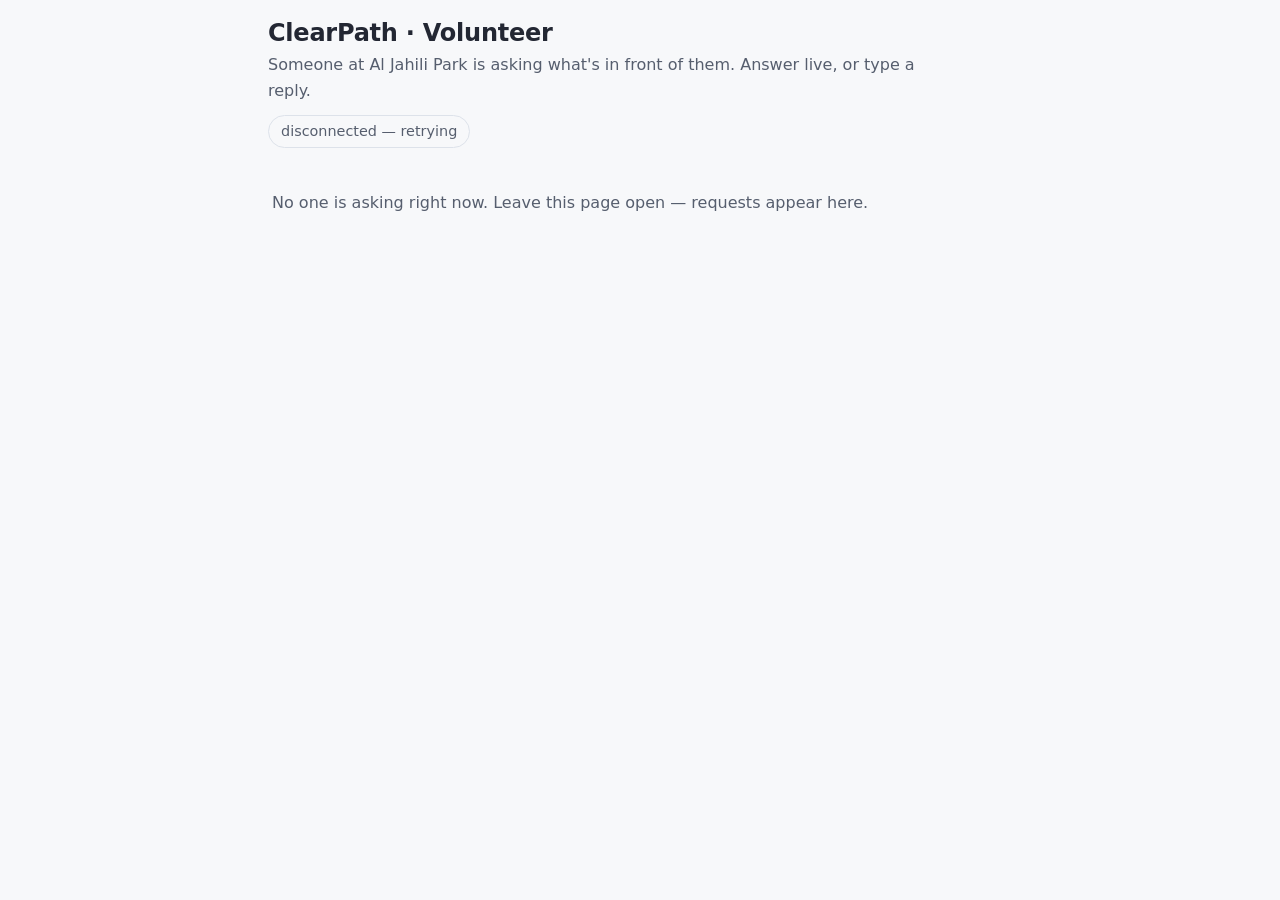
==== commit 21d793de: "Let the visitor's needs choose the route, and add a guided VR pre-visit The profile toggles previous" ====
--- a/volunteer.html
+++ b/volunteer.html
@@ -5,7 +5,7 @@
 <meta name="viewport" content="width=device-width, initial-scale=1">
 <title>ClearPath — Volunteer</title>
 <meta name="theme-color" content="#0f1a14">
-<link rel="stylesheet" href="css/style.css?v=20260917075305">
+<link rel="stylesheet" href="css/style.css?v=20260917092531">
 <style>
   /* This page is for sighted volunteers, so it is styled for glanceability
      rather than for the accessibility constraints the main app works under:
--- a/css/style.css
+++ b/css/style.css
@@ -899,3 +899,69 @@
 .setup-steps li { margin-bottom: var(--s1); }
 .assist-setup input[type="password"] { flex: 1 1 200px; min-width: 0; }
 .setup-note { font-size: var(--step-sm); color: var(--muted); margin: var(--s3) 0 0; }
+
+/* ── Route preferences ────────────────────────────────────────────── */
+.needs-panel {
+  margin: var(--s4) 0;
+  padding: var(--s4);
+  border: 1px solid var(--border);
+  border-radius: var(--radius-sm);
+  background: var(--surface-2);
+}
+.needs-panel h3 { margin: 0 0 var(--s1); font-size: var(--step-h3); }
+.needs-panel > p { margin: 0 0 var(--s3); color: var(--muted); font-size: var(--step-sm); }
+.needs-grid { display: flex; flex-wrap: wrap; gap: var(--s2); }
+.need-chip {
+  appearance: none; cursor: pointer; font: inherit; font-size: var(--step-sm);
+  min-height: var(--tap); padding: var(--s2) var(--s4);
+  border-radius: var(--radius-pill);
+  border: 1px solid var(--border-strong);
+  background: var(--surface); color: var(--text);
+}
+.need-chip.active {
+  background: var(--lilac); border-color: var(--lilac); color: #FFFFFF; font-weight: 650;
+}
+.need-chip.active::before { content: "✓ "; }
+
+.route-choices { display: grid; gap: var(--s3); margin-top: var(--s4); }
+.route-choice {
+  padding: var(--s4);
+  border: 1px solid var(--border);
+  border-radius: var(--radius-sm);
+  background: var(--surface);
+}
+/* The winner is marked by a label and weight, never by colour alone. */
+.route-choice.best { border-color: var(--accent); background: var(--accent-soft); }
+.route-choice-head { display: flex; justify-content: space-between; align-items: baseline; gap: var(--s3); margin-bottom: var(--s2); }
+.route-rank {
+  font-size: var(--step-xs); font-weight: 700; text-transform: uppercase; letter-spacing: .5px;
+  color: var(--muted);
+}
+.route-choice.best .route-rank { color: var(--accent); }
+.route-score { font-size: var(--step-h2); font-weight: 700; color: var(--accent); font-variant-numeric: tabular-nums; }
+.route-score small { font-size: var(--step-xs); font-weight: 400; color: var(--muted); }
+.route-choice p { margin: var(--s1) 0 var(--s2); color: var(--muted); font-size: var(--step-sm); }
+.reasons { display: flex; flex-wrap: wrap; gap: var(--s2); margin-bottom: var(--s2); }
+.reason {
+  font-size: var(--step-xs); border-radius: var(--radius-pill);
+  padding: 3px var(--s3); border: 1px solid var(--border);
+}
+.reason.good { color: var(--success); border-color: var(--success); background: var(--success-soft); }
+.reason.bad  { color: var(--caution); border-color: var(--caution); background: var(--caution-soft); }
+.route-facts { font-size: var(--step-xs) !important; font-variant-numeric: tabular-nums; }
+.needs-working { color: var(--muted); font-size: var(--step-sm); }
+
+/* ── VR tour ──────────────────────────────────────────────────────── */
+.vr-note { flex: 1 1 240px; color: var(--muted); font-size: var(--step-sm); align-self: center; }
+.story3d-label {
+  position: absolute; inset-inline: var(--s4); top: var(--s5);
+  max-width: 620px; margin: 0 auto;
+  padding: var(--s3) var(--s4);
+  background: rgba(12,15,20,.86); color: #FFFFFF;
+  border-radius: var(--radius-sm);
+  text-align: center;
+}
+.story3d-label strong { display: block; font-size: var(--step-h3); }
+.story3d-label span { font-size: var(--step-xs); color: rgba(255,255,255,.7); font-variant-numeric: tabular-nums; }
+.story3d-label p { margin: var(--s2) 0 0; font-size: var(--step-sm); color: rgba(255,255,255,.88); }
+#story3dTourBar { position: absolute; inset-inline: 0; bottom: 84px; }
